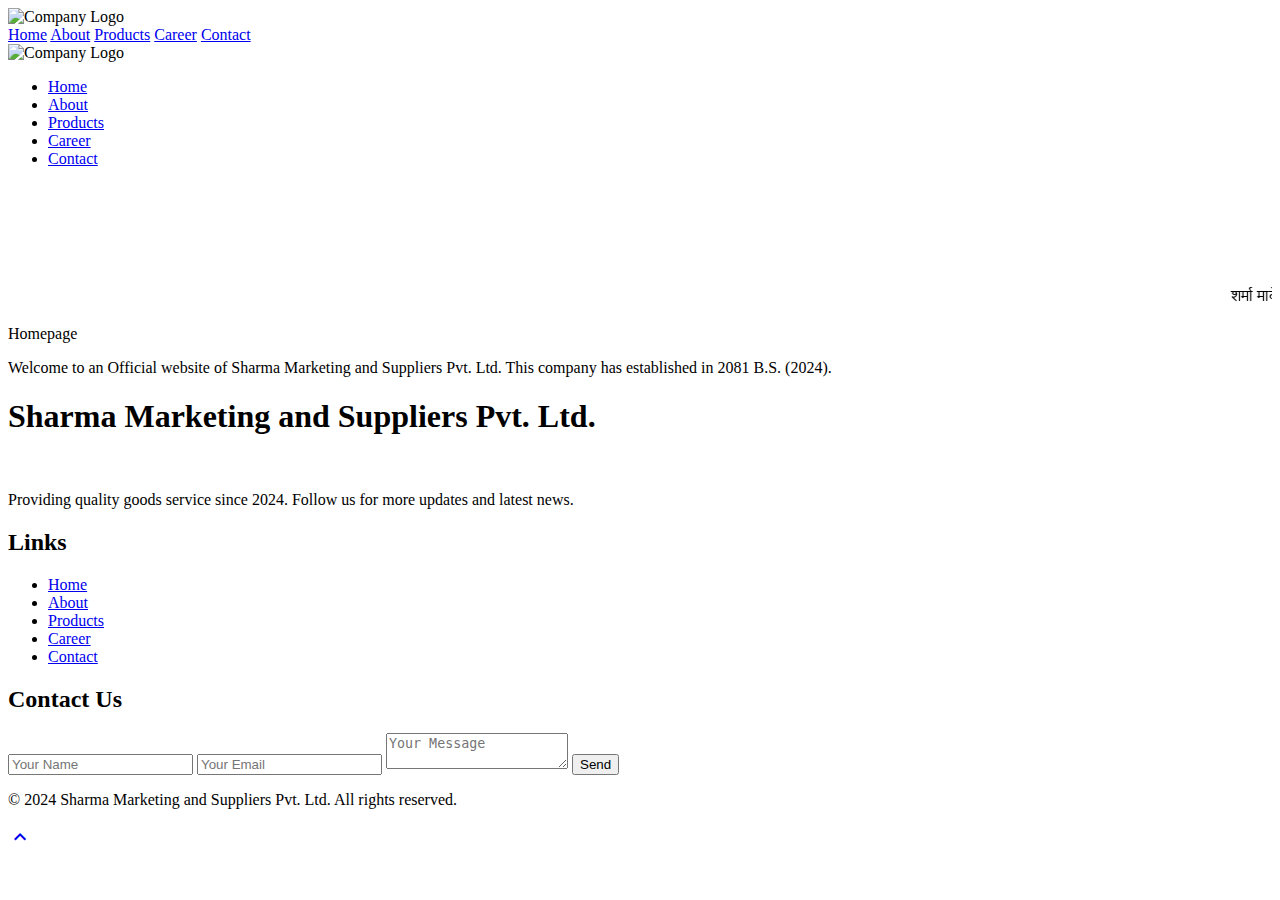
==== index.html @ 81b2548c "Add files via upload" ====
<!DOCTYPE html>
<html lang="en">

<head>
  <meta charset="UTF-8" />
  <meta name="viewport" content="width=device-width, initial-scale=1.0" />
  <title>Sharma Marketing and Suppliers Pvt. Ltd.</title>

  <link rel="shortcut icon" href="company_logo/sms.png" type="image/x-icon" />

  <link href="https://fonts.googleapis.com/icon?family=Material+Icons" rel="stylesheet">
  <script src="https://code.jquery.com/jquery-3.6.3.js"></script>
  <link rel="stylesheet" href="https://cdnjs.cloudflare.com/ajax/libs/font-awesome/4.7.0/css/font-awesome.min.css" />

  <script src="scripts/script.js"></script>
  <link rel="stylesheet" href="styles/style.css" />
</head>

<body onscroll="show()">
  <header>
    <div class="nav-bar">
      <div class="logo-nav">
        <img src="company_logo/logo_bg_transparent.png" alt="Company Logo" />
      </div>
      <a href="index.html" class="active">Home</a>
      <a href="ab.html">About</a>
      <a href="product.html">Products</a>
      <a href="career.html">Career</a>
      <a href="contact.html">Contact</a>
    </div>

    <div class="menu-bar">
      <div class="bar">
        <div class="bar1"></div>
        <div class="bar2"></div>
      </div>

      <div id="cross" style="display: none">
        <div class="bar3"></div>
        <div class="bar4"></div>
      </div>

      <div class="logo-header">
        <img src="company_logo/logo.jpg" alt="Company Logo" />
      </div>

      <div class="menu">

        <ul>
          <li>
            <a href="index.html" class="active">Home</a>
          </li>

          <li>
            <a href="ab.html">About</a>
          </li>

          <li>
            <a href="product.html">Products</a>
          </li>

          <li>
            <a href="career.html">Career</a>
          </li>

          <li>
            <a href="contact.html">Contact</a>
          </li>
        </ul>

        <div class="clock">
          <iframe scrolling="no" border="0" frameborder="0" marginwidth="0" marginheight="0" allowtransparency="true"
            src="https://www.ashesh.com.np/linknepali-time.php?time_only=no&font_color=333333&aj_time=yes&font_size=14&line_brake=1&api=232170o417"
            width="195" height="45"></iframe>
        </div>
      </div>
    </div>
  </header>

  <br><br><br>

  <div class="scrolling-text">
    <marquee behavior="scroll" direction="left" scrollamount="5">
      शर्मा मार्केटिङ्ग एण्ड सप्लायर्स प्रा. लि. • जितपुरसिमरा उपमहानगरपालिका - ०२, सिमरा, प्रगतिटोल, बारा • सम्पर्क नं.
      ९८४३८३९००७, ९८४५५६०६०५ &nbsp;•&nbsp;
      Sharma Marketing and Suppliers Pvt. Ltd. • JitpurSimara Sub-Metropolitan City - 02, Simara, Pragatitol, Bara •
      Contact no. 9843839007, 9845560605
    </marquee>
  </div>

  <div class="title">
    <p>Homepage</p>
  </div>

  <div class="intro">
    <p>Welcome to an Official website of Sharma Marketing and Suppliers Pvt. Ltd. This company has established in 2081
      B.S. (2024). </p>
  </div>

  <!-- Footer -->
  <footer class="footer">
    <div class="container">
      <div class="footer-content">
        <div class="footer-section about">
          <h1>Sharma Marketing and Suppliers Pvt. Ltd.</h1>
          <br />
          <p>
            Providing quality goods service since 2024. Follow us for more
            updates and latest news.
          </p>
        </div>
        <div class="footer-section links">
          <h2>Links</h2>
          <ul>
            <li><a href="index.html" class="active">Home</a></li>
            <li><a href="ab.html">About</a></li>
            <li><a href="product.html">Products</a></li>
            <li><a href="career.html">Career</a></li>
            <li><a href="contact.html">Contact</a></li>
          </ul>
        </div>
        <div class="footer-section contact-form">
          <h2>Contact Us</h2>
          <form>
            <input type="text" placeholder="Your Name" />
            <input type="email" placeholder="Your Email" />
            <textarea placeholder="Your Message"></textarea>
            <button type="submit">Send</button>
          </form>
        </div>
      </div>
    </div>
    <div class="footer-bottom">
      <p>
        &copy; 2024 Sharma Marketing and Suppliers Pvt. Ltd. All rights
        reserved.
      </p>
    </div>
  </footer>

  <a href="#top" id="scrolling" title>
    <i class="material-icons">&#xe316;</i>
  </a>

  <script>
    function show() {
      var x = document.getElementById("scrolling");
      if (
        document.body.scrollTop > 80 ||
        document.documentElement.scrollTop > 80
      ) {
        x.style.display = "initial";
      } else {
        x.style.display = "none";
      }
    }
  </script>

</body>

</html>
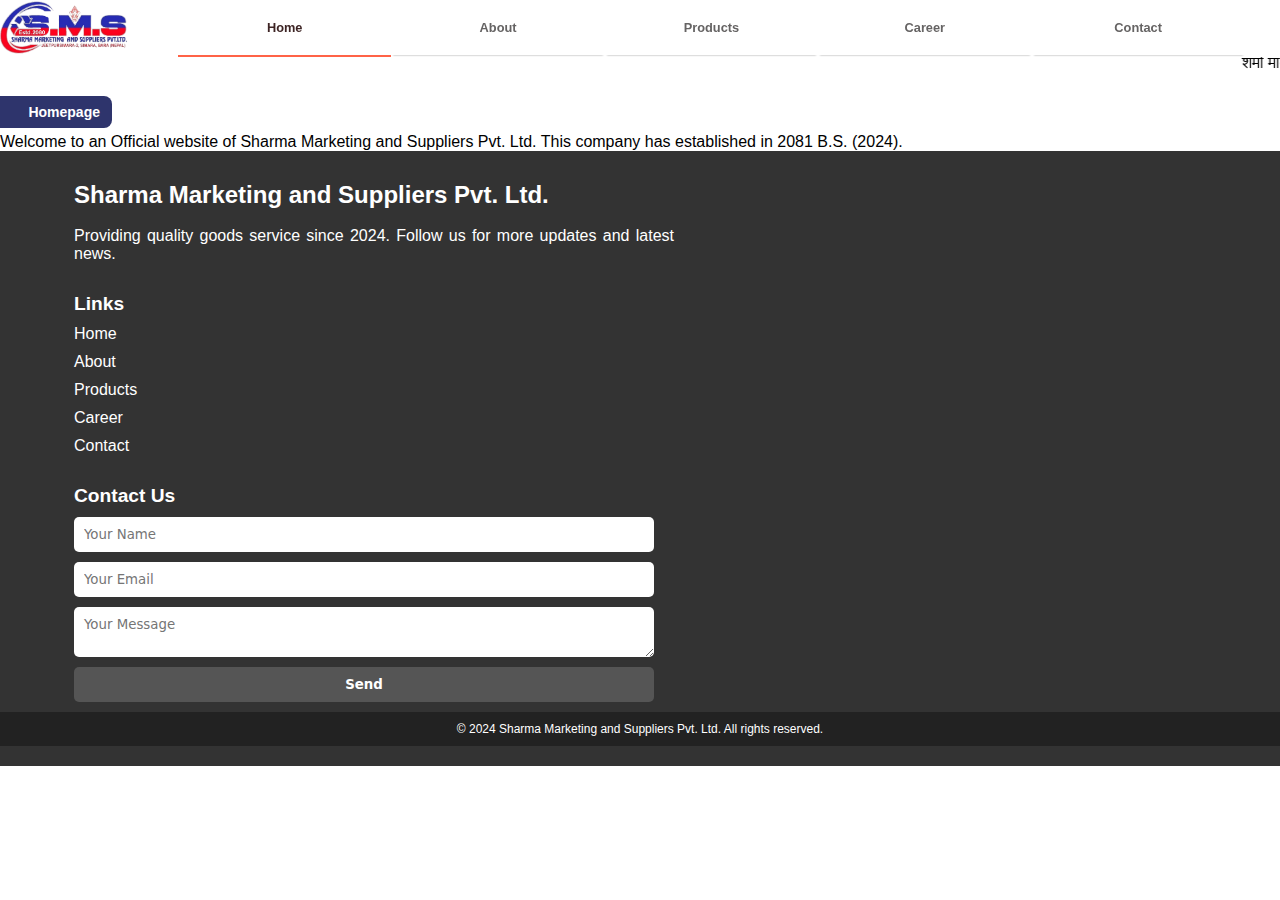
==== commit 823fb67e: "Update index.html" ====
--- a/index.html
+++ b/index.html
@@ -6,21 +6,21 @@
   <meta name="viewport" content="width=device-width, initial-scale=1.0" />
   <title>Sharma Marketing and Suppliers Pvt. Ltd.</title>
 
-  <link rel="shortcut icon" href="company_logo/sms.png" type="image/x-icon" />
+  <link rel="shortcut icon" href="sms.png" type="image/x-icon" />
 
   <link href="https://fonts.googleapis.com/icon?family=Material+Icons" rel="stylesheet">
   <script src="https://code.jquery.com/jquery-3.6.3.js"></script>
   <link rel="stylesheet" href="https://cdnjs.cloudflare.com/ajax/libs/font-awesome/4.7.0/css/font-awesome.min.css" />
 
-  <script src="scripts/script.js"></script>
-  <link rel="stylesheet" href="styles/style.css" />
+  <script src="script.js"></script>
+  <link rel="stylesheet" href="style.css" />
 </head>
 
 <body onscroll="show()">
   <header>
     <div class="nav-bar">
       <div class="logo-nav">
-        <img src="company_logo/logo_bg_transparent.png" alt="Company Logo" />
+        <img src="logo_bg_transparent.png" alt="Company Logo" />
       </div>
       <a href="index.html" class="active">Home</a>
       <a href="ab.html">About</a>
@@ -41,7 +41,7 @@
       </div>
 
       <div class="logo-header">
-        <img src="company_logo/logo.jpg" alt="Company Logo" />
+        <img src="logo.jpg" alt="Company Logo" />
       </div>
 
       <div class="menu">
@@ -158,4 +158,4 @@
 
 </body>
 
-</html>+</html>
--- a/style.css
+++ b/style.css
@@ -0,0 +1,428 @@
+* {
+  box-sizing: border-box;
+  padding: 0;
+  margin: 0;
+}
+
+html {
+  font-family: Geneva, Verdana, sans-serif;
+  scroll-behavior: smooth;
+}
+
+body {
+  -webkit-tap-highlight-color: none;
+  -webkit-tap-highlight-color: transparent;
+}
+
+::selection {
+  background: #b88080d7;
+  color: #ffffff;
+}
+
+
+/* Extra small devices (phones, 600px and down) */
+
+@media only screen and (max-width: 600px) {
+
+  div.menu-bar {
+    background-color: rgba(255, 255, 255);
+    backdrop-filter: blur(8px);
+    box-shadow: 0 2px 2px -2px rgba(0, 0, 0, 0.685);
+    user-select: none;
+    position: fixed;
+    top: 0;
+    width: 100%;
+    display: initial;
+    padding: 8px;
+    border-bottom-right-radius: 25px;
+    border-bottom-left-radius: 25px;
+    z-index: 99;
+  }
+
+  div.bar,
+  div#cross {
+    float: left;
+    width: auto;
+    margin-left: 2%;
+    margin-top: 2%;
+    cursor: pointer;
+    padding: 7px;
+  }
+
+  div.bar:hover,
+  div#cross:hover {
+    background-color: rgb(229, 228, 230);
+    padding: 7px;
+    border-radius: 10px;
+    width: auto;
+  }
+
+  div.bar:active,
+  div#cross:active {
+    background-color: rgb(235, 235, 235);
+    padding: 7px;
+    border-radius: 10px;
+    width: auto;
+  }
+
+  div.bar1,
+  div.bar2,
+  div.bar3,
+  div.bar4 {
+    padding: 1.6px;
+    margin: 3px;
+    width: 20px;
+    background-color: #837f7f;
+    border-radius: 50px;
+    transition: 0.4s;
+  }
+
+  div.bar3 {
+    transform: translate(0, 4px) rotate(-45deg);
+  }
+
+  div.bar4 {
+    transform: translate(0, -3px) rotate(45deg);
+  }
+
+  div.logo-header img {
+    display: block;
+    max-width: 20%;
+    margin: auto;
+    left: 0;
+    right: 0;
+    padding: 3px;
+    transition: background-color 0.3s;
+  }
+
+  div.nav-bar {
+    display: none;
+    position: static;
+  }
+
+  div.menu {
+    display: none;
+    /* height: 100vh; */
+    margin-left: 50px;
+    max-height: fit-content;
+    margin-top: 20px;
+  }
+
+  div.menu ul {
+    list-style-type: none;
+    max-width: fit-content;
+  }
+
+  div.menu ul li a {
+    display: block;
+    padding: 5px;
+    color: #5f5e5e;
+    padding: 12px 5px;
+    text-decoration: none;
+    font-size: 14px;
+    user-select: none;
+    cursor: pointer;
+    border-radius: 5px;
+  }
+
+  div.menu ul li {
+    margin-left: 5%;
+    max-width: 85%;
+    /* border-bottom: 1px solid #b8b7b7; */
+  }
+
+  div.menu ul li a:hover {
+    color: #3b3b3b;
+    /* background-color: rgb(199, 196, 196); */
+    text-decoration: underline #945353 2px;
+  }
+
+  .active {
+    color: #3b3b3b;
+    font-weight: bold;
+    text-decoration: underline #945353 2px;
+  }
+
+  div.menu div.clock {
+    padding: 8px 5px;
+    box-shadow: 0 2px 2px -2px rgba(0, 0, 0, 0.664);
+    max-width: fit-content;
+    margin: auto;
+  }
+
+  div.nav-bar a {
+    display: none;
+  }
+
+  div.scrolling-text {
+    margin: 10px;
+    overflow: hidden;
+    padding: 5px;
+    border: 2px solid rgb(142, 112, 250);
+    border-radius: 20px;
+    text-align: center;
+  }
+
+  div.scrolling-text marquee {
+    color: #222;
+    font-size: 14px;
+  }
+
+  div.title p {
+    background-color: rgba(1, 9, 77, 0.822);
+    color: white;
+    padding: 8px 12px;
+    text-align: right;
+    width: 8em;
+    border-top-right-radius: 8px;
+    border-bottom-right-radius: 8px;
+    font-weight: bold;
+    font-size: small;
+    position: absolute;
+    z-index: 98;
+  }
+
+  div.intro {
+    border: 2px solid cornflowerblue;
+    padding: 8px;
+    border-radius: 10px;
+    width: 100%;
+    max-width: 350px;
+    box-shadow: 0 2px 2px -2px rgba(0, 0, 0, 0.8);
+    margin: auto;
+    margin-top: 60px;
+  }
+
+  div.intro p {
+    text-align: start;
+    text-align: end;
+    text-align: left;
+    text-align: right;
+    text-align: center;
+    text-align: justify;
+    font-size: 14px;
+  }
+
+  .footer {
+    margin-top: 15px;
+  }
+
+}
+
+/* Extra large devices (large laptops and desktops, 1200px and up) */
+@media only screen and (min-width: 1200px) {
+  div.menu-bar {
+    display: none;
+  }
+
+  .nav-bar {
+    overflow: hidden;
+    position: fixed;
+    top: 0;
+    width: 100%;
+    display: initial;
+    user-select: none;
+    background-color: rgba(255, 255, 255);
+    z-index: 99;
+  }
+
+  .nav-bar .logo-nav img {
+    width: 10%;
+    float: left;
+    display: block;
+    margin-right: 50px;
+  }
+
+  .nav-bar a {    
+    text-decoration: none;
+    float: left;
+    text-align: center;
+    width: 16.67%;
+    font-size: 0.8em;
+    background-color: rgb(255, 255, 255);
+    color: #666464;
+    backdrop-filter: blur(20px);
+    box-shadow: 0 2px 2px -2px rgba(0, 0, 0, 0.4);
+    padding: 20px 8px;
+    display: initial;
+    font-weight: bold;
+    transition: width 5s;
+  }
+
+  .nav-bar a.active {
+    font-weight: bold;
+    border-bottom: 2px solid #ff6347;
+    color: #3d2424;
+    transition: width 5s;
+  }
+
+  .nav-bar a:hover {
+    border-bottom: 2px solid #ff6347;
+    color: #3d2424;
+    transition: width 5s;
+  }
+
+  div.title p {
+    background-color: rgba(1, 9, 77, 0.822);
+    color: white;
+    margin: 20px 0 5px 0px;
+    padding: 8px 12px;
+    text-align: right;
+    width: 8em;
+    border-top-right-radius: 8px;
+    border-bottom-right-radius: 8px;
+    font-weight: bold;
+    font-size: 14px;
+  }
+
+  .footer-section p {
+    width: 600px;
+    max-width: 100%;
+  }
+
+  .footer-content {
+    flex-direction: column;
+  }
+
+  .footer-section {
+    flex: 1 0 100%;
+    padding: 20px 0;
+  }
+
+  .footer-section.contact-form {
+    width: 600px;
+    max-width: 100%;
+  }
+}
+
+/* Footer Styles */
+.footer {
+  background: #333;
+  color: #fff;
+  padding: 20px 0;
+}
+
+.container {
+  width: 90%;
+  max-width: 1200px;
+  margin: 0 auto;
+}
+
+.footer-content {
+  display: flex;
+  flex-wrap: wrap;
+  justify-content: space-between;
+}
+
+.footer-section {
+  flex: 1;
+  padding: 10px;
+}
+
+.footer-section.about {
+  flex: 2;
+}
+
+.footer-section h1 {
+  font-size: 1.5em;    
+}
+
+.footer-section h2 {
+  margin-bottom: 10px;
+  font-size: 1.2em;
+}
+
+.footer-section p {
+  margin-bottom: 10px;
+  text-align: start;
+  text-align: end;
+  text-align: left;
+  text-align: right;
+  text-align: center;
+  text-align: justify;
+}
+
+.footer-section.links ul {
+  list-style: none;
+}
+
+.footer-section.links ul li {
+  margin-bottom: 10px;
+}
+
+.footer-section.links ul li a {
+  color: #fff;
+  text-decoration: none;
+}
+
+.footer-section.links ul li a:hover {
+  text-decoration: underline;
+}
+
+.footer-section.contact-form form {
+  display: flex;
+  flex-direction: column;
+}
+
+.footer-section.contact-form input,
+.footer-section.contact-form textarea {
+  margin-bottom: 10px;
+  padding: 10px;
+  border: none;
+  border-radius: 5px;
+  font-family: system-ui, -apple-system, BlinkMacSystemFont, 'Segoe UI', Roboto, Oxygen, Ubuntu, Cantarell, 'Open Sans', 'Helvetica Neue', sans-serif;
+}
+
+.footer-section.contact-form button {
+  background: #555;
+  color: #fff;
+  border: none;
+  padding: 10px;
+  border-radius: 5px;
+  cursor: pointer;
+  font-weight: bold;
+  font-family: system-ui, -apple-system, BlinkMacSystemFont, 'Segoe UI', Roboto, Oxygen, Ubuntu, Cantarell, 'Open Sans', 'Helvetica Neue', sans-serif;
+}
+
+.footer-section.contact-form button:hover {
+  background: #666;
+}
+
+.footer-bottom {
+  text-align: center;
+  padding: 10px;
+  background: #222;
+}
+
+.footer-bottom p {
+  font-size: 12px;
+}
+
+#scrolling {
+  font-size: medium;
+  background: rgba(255, 255, 255, 0.973);
+  box-shadow: 0 2px 5px -2px rgb(116, 79, 79);
+  border: 1px solid rgb(128, 155, 241);
+  color: rgba(0, 0, 0, 0.829);
+  width: auto;
+  font-weight: bold;
+  display: none;
+  /* Hidden by default */
+  position: fixed;
+  /* Fixed/sticky position */
+  bottom: 80px;
+  /* Place the button at the bottom of the page */
+  right: 20px;
+  /* Place the button 30px from the right */
+  z-index: 99;
+  border-radius: 5px;
+  text-align: center;
+  text-decoration: none;
+  padding: 5px;
+  user-select: none;
+  cursor: pointer;
+}
+
+#scrolling:active {
+  background: #bbbbbb;
+}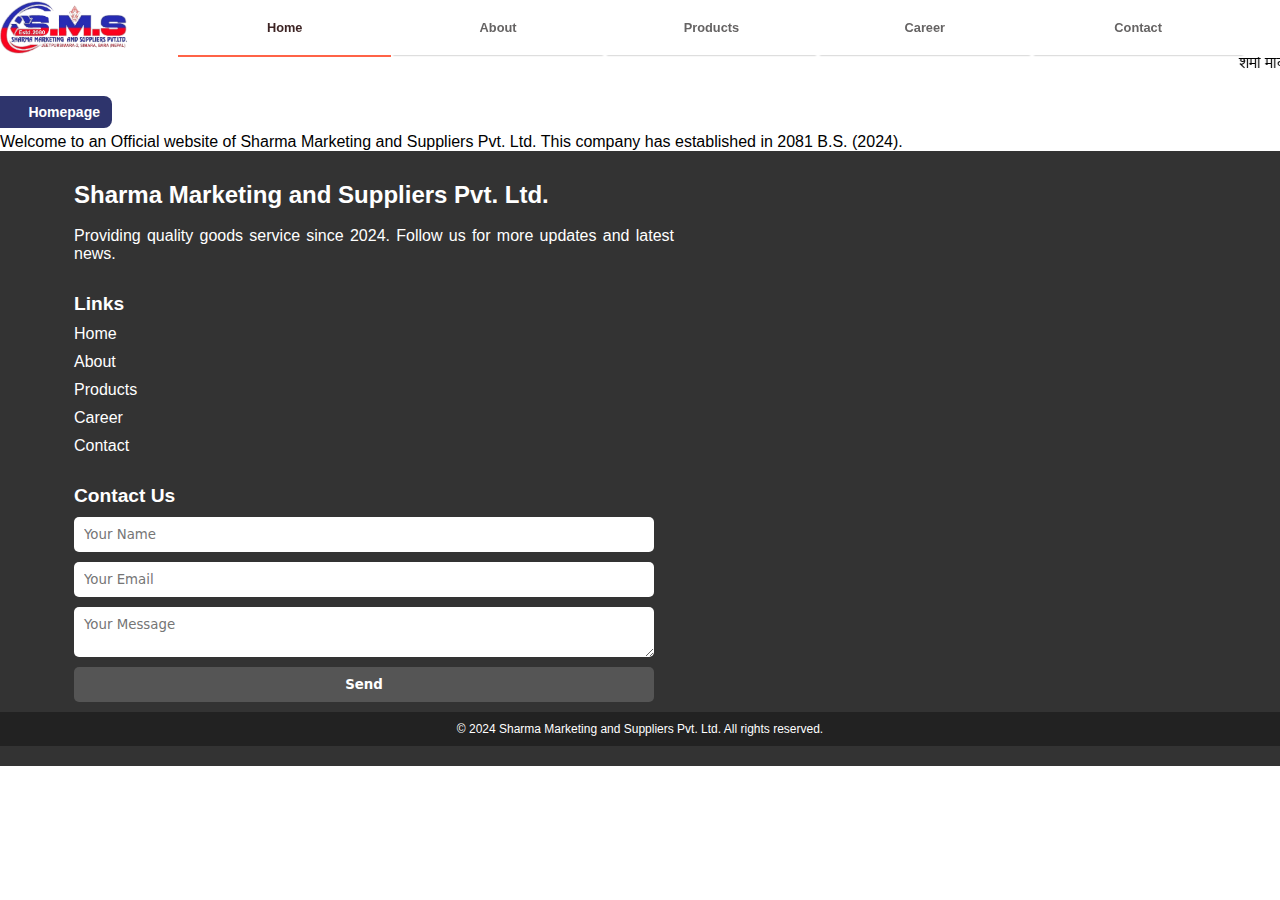
==== commit 0e442cb5: "Update index.html" ====
--- a/index.html
+++ b/index.html
@@ -81,9 +81,9 @@
 
   <div class="scrolling-text">
     <marquee behavior="scroll" direction="left" scrollamount="5">
-      शर्मा मार्केटिङ्ग एण्ड सप्लायर्स प्रा. लि. • जितपुरसिमरा उपमहानगरपालिका - ०२, सिमरा, प्रगतिटोल, बारा • सम्पर्क नं.
+      शर्मा मार्केटिङ्ग एण्ड सप्लायर्स प्रा. लि. • जितपुरसिमरा उपमहानगरपालिका - ०२, प्रगतिटोल, सिमरा, बारा • सम्पर्क नं.
       ९८४३८३९००७, ९८४५५६०६०५ &nbsp;•&nbsp;
-      Sharma Marketing and Suppliers Pvt. Ltd. • JitpurSimara Sub-Metropolitan City - 02, Simara, Pragatitol, Bara •
+      Sharma Marketing and Suppliers Pvt. Ltd. • JitpurSimara Sub-Metropolitan City - 02, Pragatitol, Simara, Bara •
       Contact no. 9843839007, 9845560605
     </marquee>
   </div>
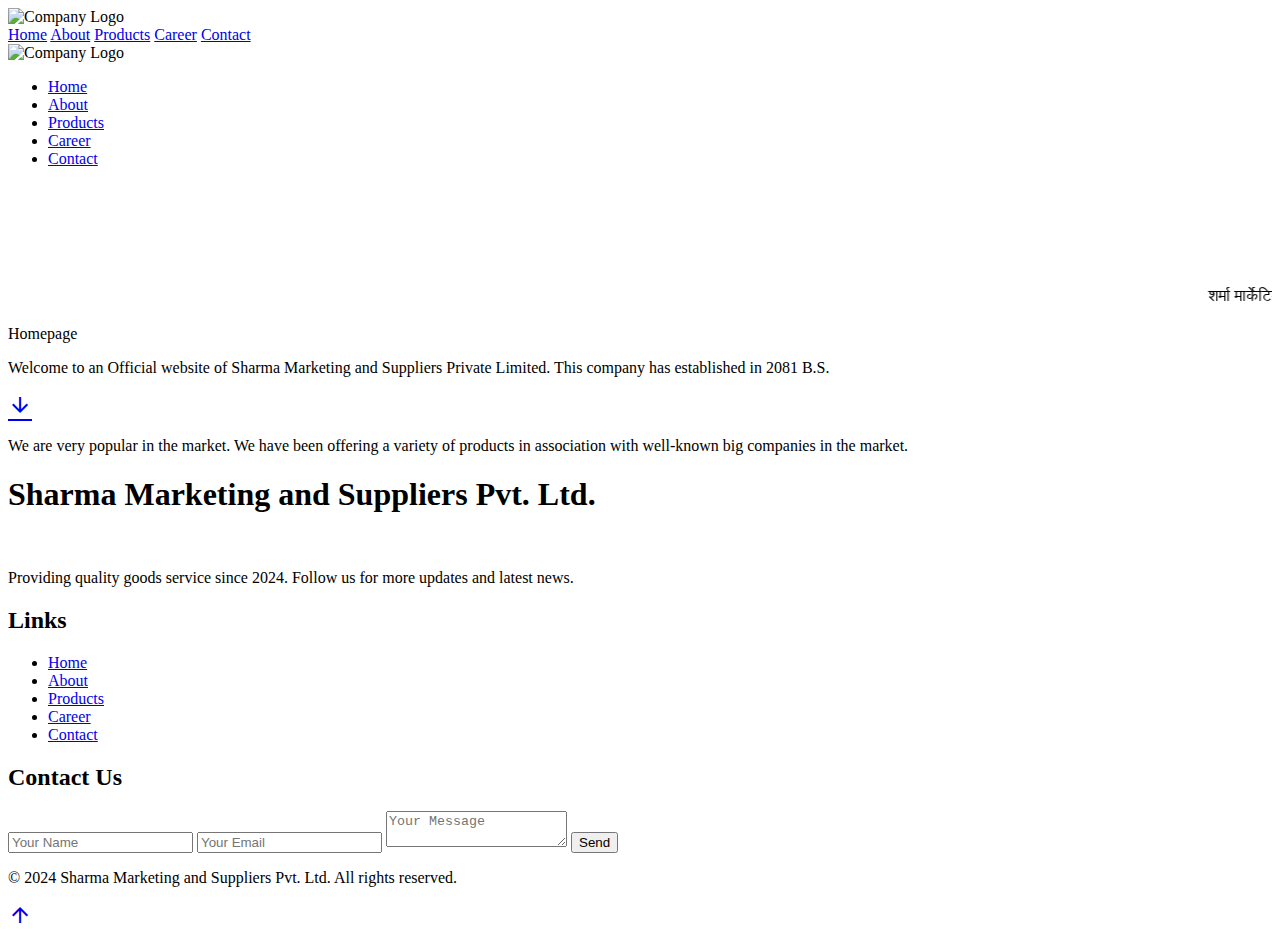
==== commit 15a88af9: "Add files via upload" ====
--- a/index.html
+++ b/index.html
@@ -6,21 +6,24 @@
   <meta name="viewport" content="width=device-width, initial-scale=1.0" />
   <title>Sharma Marketing and Suppliers Pvt. Ltd.</title>
 
-  <link rel="shortcut icon" href="sms.png" type="image/x-icon" />
+  <link rel="shortcut icon" href="company_logo/sms.png" type="image/x-icon" />
 
   <link href="https://fonts.googleapis.com/icon?family=Material+Icons" rel="stylesheet">
+  <link rel="stylesheet"
+    href="https://fonts.googleapis.com/css2?family=Material+Symbols+Outlined:opsz,wght,FILL,GRAD@20..48,100..700,0..1,-50..200" />
+
   <script src="https://code.jquery.com/jquery-3.6.3.js"></script>
   <link rel="stylesheet" href="https://cdnjs.cloudflare.com/ajax/libs/font-awesome/4.7.0/css/font-awesome.min.css" />
 
-  <script src="script.js"></script>
-  <link rel="stylesheet" href="style.css" />
+  <script src="scripts/script.js"></script>
+  <link rel="stylesheet" href="styles/style.css" />
 </head>
 
 <body onscroll="show()">
   <header>
     <div class="nav-bar">
       <div class="logo-nav">
-        <img src="logo_bg_transparent.png" alt="Company Logo" />
+        <img src="company_logo/logo_bg_transparent.png" alt="Company Logo" />
       </div>
       <a href="index.html" class="active">Home</a>
       <a href="ab.html">About</a>
@@ -41,7 +44,7 @@
       </div>
 
       <div class="logo-header">
-        <img src="logo.jpg" alt="Company Logo" />
+        <img src="company_logo/logo.jpg" alt="Company Logo" />
       </div>
 
       <div class="menu">
@@ -81,9 +84,9 @@
 
   <div class="scrolling-text">
     <marquee behavior="scroll" direction="left" scrollamount="5">
-      शर्मा मार्केटिङ्ग एण्ड सप्लायर्स प्रा. लि. • जितपुरसिमरा उपमहानगरपालिका - ०२, प्रगतिटोल, सिमरा, बारा • सम्पर्क नं.
+      शर्मा मार्केटिङ्ग एण्ड सप्लायर्स प्रा. लि. • जितपुरसिमरा उपमहानगरपालिका - ०२, सिमरा, प्रगतिटोल, बारा • सम्पर्क नं.
       ९८४३८३९००७, ९८४५५६०६०५ &nbsp;•&nbsp;
-      Sharma Marketing and Suppliers Pvt. Ltd. • JitpurSimara Sub-Metropolitan City - 02, Pragatitol, Simara, Bara •
+      Sharma Marketing and Suppliers Pvt. Ltd. • JitpurSimara Sub-Metropolitan City - 02, Simara, Pragatitol, Bara •
       Contact no. 9843839007, 9845560605
     </marquee>
   </div>
@@ -93,8 +96,20 @@
   </div>
 
   <div class="intro">
-    <p>Welcome to an Official website of Sharma Marketing and Suppliers Pvt. Ltd. This company has established in 2081
-      B.S. (2024). </p>
+    <p>Welcome to an Official website of Sharma Marketing and Suppliers Private Limited. This company has established in
+      2081
+      B.S. </p>
+  </div>
+
+  <span class="material-symbols-outlined" id="a1">
+    <a href="#box2" id="box2"> arrow_downward </a>
+  </span>
+
+  <div class="info">
+    <p>
+      We are very popular in the market. We have been offering a variety of products in association with well-known big
+      companies in the market.
+    </p>
   </div>
 
   <!-- Footer -->
@@ -139,7 +154,8 @@
   </footer>
 
   <a href="#top" id="scrolling" title>
-    <i class="material-icons">&#xe316;</i>
+    <!-- <i class="material-icons">&#xe316;</i> -->
+    <i class="material-icons" title="Go to top">arrow_upward</i>
   </a>
 
   <script>
@@ -158,4 +174,4 @@
 
 </body>
 
-</html>
+</html>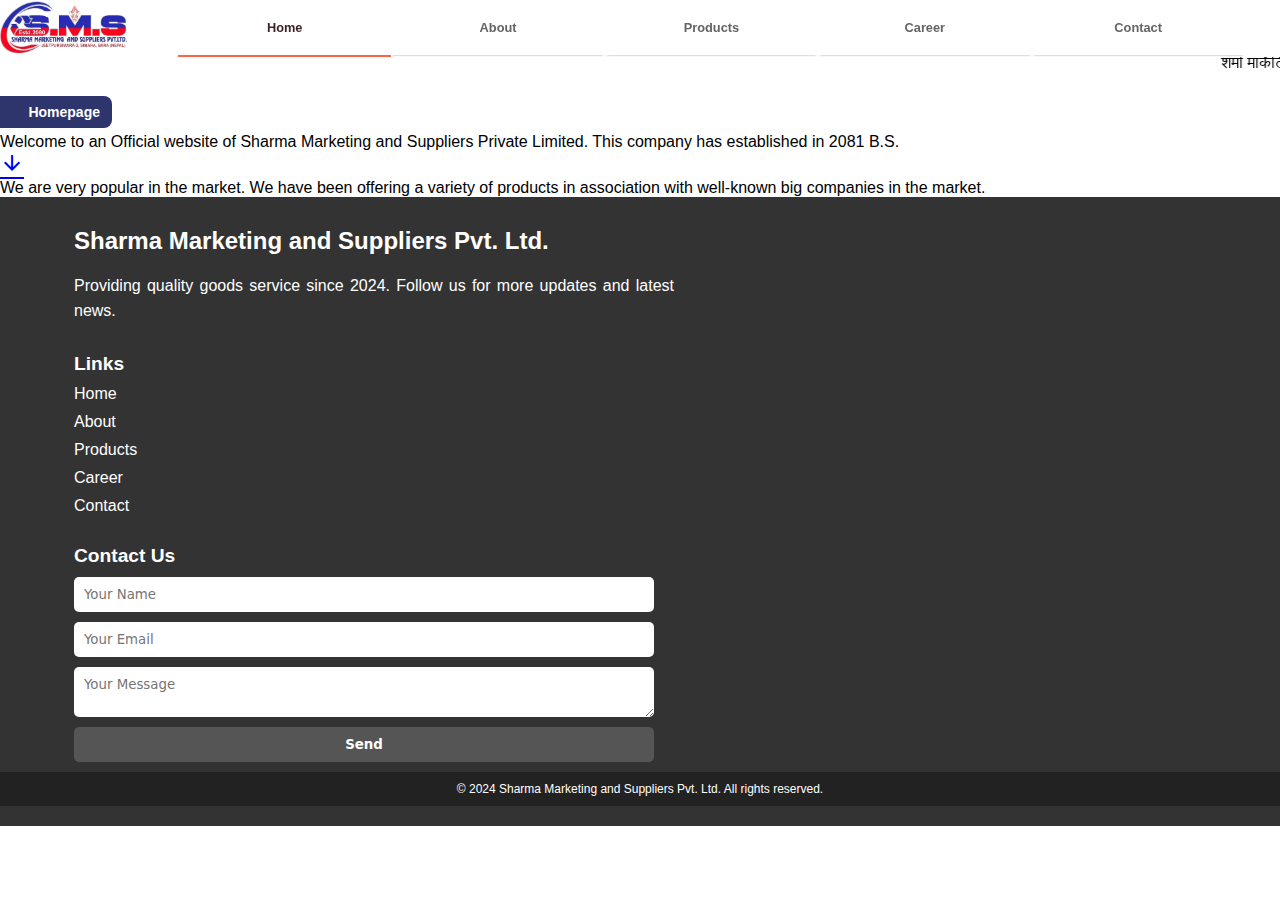
==== commit 2c645c85: "Update index.html" ====
--- a/index.html
+++ b/index.html
@@ -6,7 +6,7 @@
   <meta name="viewport" content="width=device-width, initial-scale=1.0" />
   <title>Sharma Marketing and Suppliers Pvt. Ltd.</title>
 
-  <link rel="shortcut icon" href="company_logo/sms.png" type="image/x-icon" />
+  <link rel="shortcut icon" href="sms.png" type="image/x-icon" />
 
   <link href="https://fonts.googleapis.com/icon?family=Material+Icons" rel="stylesheet">
   <link rel="stylesheet"
@@ -15,15 +15,15 @@
   <script src="https://code.jquery.com/jquery-3.6.3.js"></script>
   <link rel="stylesheet" href="https://cdnjs.cloudflare.com/ajax/libs/font-awesome/4.7.0/css/font-awesome.min.css" />
 
-  <script src="scripts/script.js"></script>
-  <link rel="stylesheet" href="styles/style.css" />
+  <script src="script.js"></script>
+  <link rel="stylesheet" href="style.css" />
 </head>
 
 <body onscroll="show()">
   <header>
     <div class="nav-bar">
       <div class="logo-nav">
-        <img src="company_logo/logo_bg_transparent.png" alt="Company Logo" />
+        <img src="logo_bg_transparent.png" alt="Company Logo" />
       </div>
       <a href="index.html" class="active">Home</a>
       <a href="ab.html">About</a>
@@ -44,7 +44,7 @@
       </div>
 
       <div class="logo-header">
-        <img src="company_logo/logo.jpg" alt="Company Logo" />
+        <img src="logo.jpg" alt="Company Logo" />
       </div>
 
       <div class="menu">
@@ -174,4 +174,4 @@
 
 </body>
 
-</html>+</html>
--- a/style.css
+++ b/style.css
@@ -0,0 +1,489 @@
+* {
+  box-sizing: border-box;
+  padding: 0;
+  margin: 0;
+}
+
+html {
+  font-family: Geneva, Verdana, sans-serif;
+  scroll-behavior: smooth;
+}
+
+body {
+  -webkit-tap-highlight-color: none;
+  -webkit-tap-highlight-color: transparent;
+}
+
+::selection {
+  background: #b88080d7;
+  color: #ffffff;
+}
+
+
+/* Extra small devices (phones, 600px and down) */
+
+@media only screen and (max-width: 600px) {
+
+  div.menu-bar {
+    background-color: rgba(255, 255, 255);
+    backdrop-filter: blur(8px);
+    box-shadow: 0 2px 2px -2px rgba(0, 0, 0, 0.685);
+    user-select: none;
+    position: fixed;
+    top: 0;
+    width: 100%;
+    display: initial;
+    padding: 8px;
+    border-bottom-right-radius: 25px;
+    border-bottom-left-radius: 25px;
+    z-index: 99;
+  }
+
+  div.bar,
+  div#cross {
+    float: left;
+    width: auto;
+    margin-left: 2%;
+    margin-top: 2%;
+    cursor: pointer;
+    padding: 7px;
+  }
+
+  div.bar:hover,
+  div#cross:hover {
+    background-color: rgb(229, 228, 230);
+    padding: 7px;
+    border-radius: 10px;
+    width: auto;
+  }
+
+  div.bar:active,
+  div#cross:active {
+    background-color: rgb(235, 235, 235);
+    padding: 7px;
+    border-radius: 10px;
+    width: auto;
+  }
+
+  div.bar1,
+  div.bar2,
+  div.bar3,
+  div.bar4 {
+    padding: 1.6px;
+    margin: 3px;
+    width: 20px;
+    background-color: #837f7f;
+    border-radius: 50px;
+    transition: 0.4s;
+  }
+
+  div.bar3 {
+    transform: translate(0, 4px) rotate(-45deg);
+  }
+
+  div.bar4 {
+    transform: translate(0, -3px) rotate(45deg);
+  }
+
+  div.logo-header img {
+    display: block;
+    max-width: 20%;
+    margin: auto;
+    left: 0;
+    right: 0;
+    padding: 3px;
+    transition: background-color 0.3s;
+  }
+
+  div.nav-bar {
+    display: none;
+    position: static;
+  }
+
+  div.menu {
+    display: none;
+    /* height: 100vh; */
+    margin-left: 50px;
+    max-height: fit-content;
+    margin-top: 20px;
+  }
+
+  div.menu ul {
+    list-style-type: none;
+    max-width: fit-content;
+  }
+
+  div.menu ul li a {
+    display: block;
+    padding: 5px;
+    color: #5f5e5e;
+    padding: 12px 5px;
+    text-decoration: none;
+    font-size: 14px;
+    user-select: none;
+    cursor: pointer;
+    border-radius: 5px;
+  }
+
+  div.menu ul li {
+    margin-left: 5%;
+    max-width: 85%;
+    /* border-bottom: 1px solid #b8b7b7; */
+  }
+
+  div.menu ul li a:hover {
+    color: #3b3b3b;
+    /* background-color: rgb(199, 196, 196); */
+    text-decoration: underline #945353 2px;
+  }
+
+  .active {
+    color: #3b3b3b;
+    font-weight: bold;
+    text-decoration: underline #945353 2px;
+  }
+
+  div.menu div.clock {
+    padding: 8px 5px;
+    box-shadow: 0 2px 2px -2px rgba(0, 0, 0, 0.664);
+    max-width: fit-content;
+    margin: auto;
+  }
+
+  div.nav-bar a {
+    display: none;
+  }
+
+  div.scrolling-text {
+    margin: 10px;
+    overflow: hidden;
+    padding: 5px;
+    border: 2px solid rgb(142, 112, 250);
+    border-radius: 20px;
+    text-align: center;
+  }
+
+  div.scrolling-text marquee {
+    color: #222;
+    font-size: 14px;
+  }
+
+  div.title p {
+    background-color: rgba(1, 9, 77, 0.822);
+    color: white;
+    padding: 8px 12px;
+    text-align: right;
+    width: 8em;
+    border-top-right-radius: 8px;
+    border-bottom-right-radius: 8px;
+    font-weight: bold;
+    font-size: small;
+    position: absolute;
+    z-index: 98;
+  }
+
+  div.intro {
+    border: 2px solid rgba(37, 109, 241, 0.699);
+    padding: 25px;
+    border-radius: 10px;
+    width: 100%;
+    max-width: 350px;
+    box-shadow: 0 2px 2px -2px rgba(0, 0, 0, 0.8);
+    margin: auto;
+    margin-top: 60px;
+    line-height: 22px;
+    background-color: rgb(233, 243, 253);
+    /* background: linear-gradient(270deg, rgba(112, 135, 197, 0.733), rgba(218, 177, 102, 0.623), rgba(134, 120, 197, 0.712)); */
+    color: rgb(206, 37, 7);
+  }
+
+  div.intro p {
+    text-align: start;
+    text-align: end;
+    text-align: left;
+    text-align: right;
+    text-align: center;
+    text-align: justify;
+    font-size: 18px;
+    /* background: linear-gradient(360deg, rgb(31, 41, 44), rgb(4, 32, 41), rgb(3, 23, 32));
+    background-clip: text;
+    -webkit-background-clip: text;
+    color: transparent; */
+    /* font-weight: bold; */
+    font-family: system-ui, -apple-system, BlinkMacSystemFont, 'Segoe UI', Roboto, Oxygen, Ubuntu, Cantarell, 'Open Sans', 'Helvetica Neue', sans-serif;
+  }
+
+  #a1 {
+    display: block;
+    text-align: center;
+    margin-top: 30px;
+    font-size: 30px;
+  }
+
+  #a1 a {
+    text-decoration: none;
+    color: rgb(67, 92, 24);
+    box-shadow: 0 2px 2px -2px rgba(0, 0, 0, 0.8);
+    /* border: solid 1px darkslateblue; */
+    border-radius: 100px;
+    padding: 5px;
+  }
+
+  #a1 a:active {
+    background-color: rgb(222, 240, 190);
+  }
+
+  div.info {
+    border: 2px solid rgb(61, 94, 155);
+    padding: 8px;
+    border-radius: 10px;
+    width: 100%;
+    max-width: 350px;
+    box-shadow: 0 2px 2px -2px rgba(0, 0, 0, 0.8);
+    background-color: rgb(214, 231, 253);
+    color: rgb(31, 36, 46);
+    margin: auto;
+    margin-top: 30px;
+    line-height: 22px;
+    padding: 25px;
+    position: relative;
+    font-family: system-ui, -apple-system, BlinkMacSystemFont, 'Segoe UI', Roboto, Oxygen, Ubuntu, Cantarell, 'Open Sans', 'Helvetica Neue', sans-serif;
+  }
+
+  div.info p {
+    text-align: start;
+    text-align: end;
+    text-align: left;
+    text-align: right;
+    text-align: center;
+    text-align: justify;
+    font-size: 18px;
+    /* font-weight: bold; */
+  }
+
+  .footer {
+    margin-top: 15px;
+  }
+
+}
+
+/* Extra large devices (large laptops and desktops, 1200px and up) */
+@media only screen and (min-width: 1200px) {
+  div.menu-bar {
+    display: none;
+  }
+
+  .nav-bar {
+    overflow: hidden;
+    position: fixed;
+    top: 0;
+    width: 100%;
+    display: initial;
+    user-select: none;
+    background-color: rgba(255, 255, 255);
+    z-index: 99;
+  }
+
+  .nav-bar .logo-nav img {
+    width: 10%;
+    float: left;
+    display: block;
+    margin-right: 50px;
+  }
+
+  .nav-bar a {
+    text-decoration: none;
+    float: left;
+    text-align: center;
+    width: 16.67%;
+    font-size: 0.8em;
+    background-color: rgb(255, 255, 255);
+    color: #666464;
+    backdrop-filter: blur(20px);
+    box-shadow: 0 2px 2px -2px rgba(0, 0, 0, 0.4);
+    padding: 20px 8px;
+    display: initial;
+    font-weight: bold;
+    transition: width 5s;
+  }
+
+  .nav-bar a.active {
+    font-weight: bold;
+    border-bottom: 2px solid #ff6347;
+    color: #3d2424;
+    transition: width 5s;
+  }
+
+  .nav-bar a:hover {
+    border-bottom: 2px solid #ff6347;
+    color: #3d2424;
+    transition: width 5s;
+  }
+
+  div.title p {
+    background-color: rgba(1, 9, 77, 0.822);
+    color: white;
+    margin: 20px 0 5px 0px;
+    padding: 8px 12px;
+    text-align: right;
+    width: 8em;
+    border-top-right-radius: 8px;
+    border-bottom-right-radius: 8px;
+    font-weight: bold;
+    font-size: 14px;
+  }
+
+  .footer-section p {
+    width: 600px;
+    max-width: 100%;
+  }
+
+  .footer-content {
+    flex-direction: column;
+  }
+
+  .footer-section {
+    flex: 1 0 100%;
+    padding: 20px 0;
+  }
+
+  .footer-section.contact-form {
+    width: 600px;
+    max-width: 100%;
+  }
+}
+
+/* Footer Styles */
+.footer {
+  background: #333;
+  color: #fff;
+  padding: 20px 0;
+}
+
+.container {
+  width: 90%;
+  max-width: 1200px;
+  margin: 0 auto;
+}
+
+.footer-content {
+  display: flex;
+  flex-wrap: wrap;
+  justify-content: space-between;
+}
+
+.footer-section {
+  flex: 1;
+  padding: 10px;
+}
+
+.footer-section.about {
+  flex: 2;
+}
+
+.footer-section h1 {
+  font-size: 1.5em;
+}
+
+.footer-section h2 {
+  margin-bottom: 10px;
+  font-size: 1.2em;
+}
+
+.footer-section p {
+  margin-bottom: 10px;
+  text-align: start;
+  text-align: end;
+  text-align: left;
+  text-align: right;
+  text-align: center;
+  text-align: justify;
+  line-height: 25px;
+}
+
+.footer-section.links ul {
+  list-style: none;
+}
+
+.footer-section.links ul li {
+  margin-bottom: 10px;
+}
+
+.footer-section.links ul li a {
+  color: #fff;
+  text-decoration: none;
+}
+
+.footer-section.links ul li a:hover {
+  text-decoration: underline;
+}
+
+.footer-section.contact-form form {
+  display: flex;
+  flex-direction: column;
+}
+
+.footer-section.contact-form input,
+.footer-section.contact-form textarea {
+  margin-bottom: 10px;
+  padding: 10px;
+  border: none;
+  border-radius: 5px;
+  font-family: system-ui, -apple-system, BlinkMacSystemFont, 'Segoe UI', Roboto, Oxygen, Ubuntu, Cantarell, 'Open Sans', 'Helvetica Neue', sans-serif;
+}
+
+.footer-section.contact-form button {
+  background: #555;
+  color: #fff;
+  border: none;
+  padding: 10px;
+  border-radius: 5px;
+  cursor: pointer;
+  font-weight: bold;
+  font-family: system-ui, -apple-system, BlinkMacSystemFont, 'Segoe UI', Roboto, Oxygen, Ubuntu, Cantarell, 'Open Sans', 'Helvetica Neue', sans-serif;
+}
+
+.footer-section.contact-form button:hover {
+  background: #666;
+}
+
+.footer-bottom {
+  text-align: center;
+  padding: 10px;
+  background: #222;
+}
+
+.footer-bottom p {
+  font-size: 12px;
+}
+
+#scrolling {
+  font-size: medium;
+  background: rgb(255, 255, 255);
+  box-shadow: 0 2px 5px -2px rgb(116, 79, 79);
+  border: 1px solid rgb(128, 155, 241);
+  color: rgba(0, 0, 0, 0.829);
+  width: auto;
+  font-weight: bold;
+  display: none;
+  /* Hidden by default */
+  position: fixed;
+  /* Fixed/sticky position */
+  bottom: 80px;
+  /* Place the button at the bottom of the page */
+  right: 20px;
+  /* Place the button 30px from the right */
+  z-index: 99;
+  border-radius: 5px;
+  text-align: center;
+  text-decoration: none;
+  padding: 5px;
+  user-select: none;
+  cursor: pointer;
+  opacity: 0.6;
+}
+
+#scrolling:focus {
+  background: #bbbbbb;
+  opacity: 1;
+}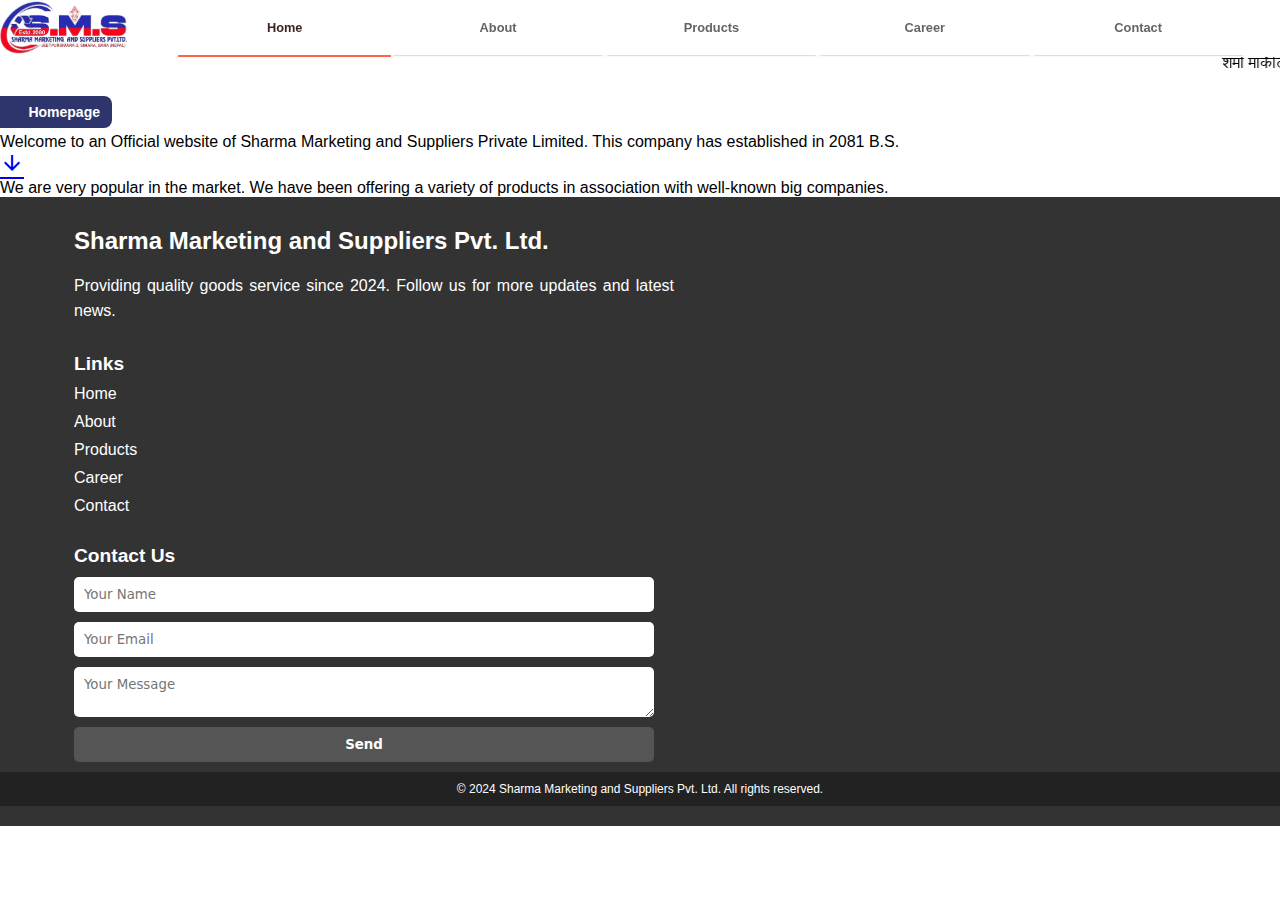
==== commit 7340470d: "Update index.html" ====
--- a/index.html
+++ b/index.html
@@ -108,7 +108,7 @@
   <div class="info">
     <p>
       We are very popular in the market. We have been offering a variety of products in association with well-known big
-      companies in the market.
+      companies.
     </p>
   </div>
 
--- a/style.css
+++ b/style.css
@@ -204,7 +204,7 @@
     text-align: right;
     text-align: center;
     text-align: justify;
-    font-size: 18px;
+    font-size: 16px;
     /* background: linear-gradient(360deg, rgb(31, 41, 44), rgb(4, 32, 41), rgb(3, 23, 32));
     background-clip: text;
     -webkit-background-clip: text;
@@ -257,7 +257,7 @@
     text-align: right;
     text-align: center;
     text-align: justify;
-    font-size: 18px;
+    font-size: 16px;
     /* font-weight: bold; */
   }
 
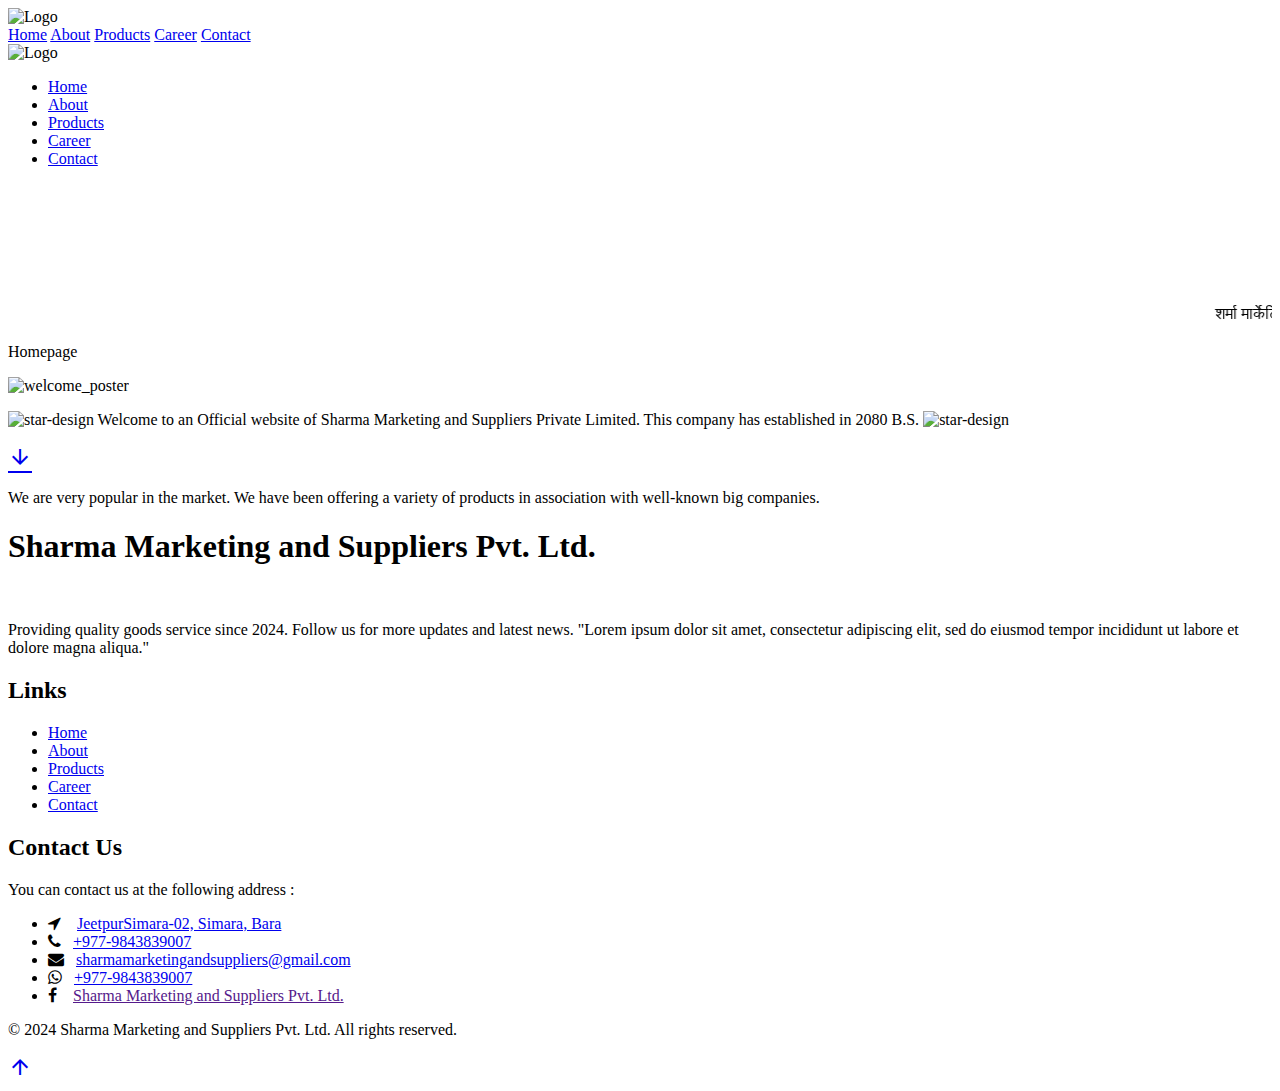
==== commit db73cc5c: "Add files via upload" ====
--- a/index.html
+++ b/index.html
@@ -6,7 +6,7 @@
   <meta name="viewport" content="width=device-width, initial-scale=1.0" />
   <title>Sharma Marketing and Suppliers Pvt. Ltd.</title>
 
-  <link rel="shortcut icon" href="sms.png" type="image/x-icon" />
+  <link rel="shortcut icon" href="company_logo/shortcut.png" type="image/x-icon" />
 
   <link href="https://fonts.googleapis.com/icon?family=Material+Icons" rel="stylesheet">
   <link rel="stylesheet"
@@ -15,16 +15,17 @@
   <script src="https://code.jquery.com/jquery-3.6.3.js"></script>
   <link rel="stylesheet" href="https://cdnjs.cloudflare.com/ajax/libs/font-awesome/4.7.0/css/font-awesome.min.css" />
 
-  <script src="script.js"></script>
-  <link rel="stylesheet" href="style.css" />
+  <script src="scripts/script.js"></script>
+  <link rel="stylesheet" href="styles/style.css" />
 </head>
 
 <body onscroll="show()">
   <header>
     <div class="nav-bar">
       <div class="logo-nav">
-        <img src="logo_bg_transparent.png" alt="Company Logo" />
-      </div>
+        <img src="company_logo/logo_bg_transparent.png" alt="Logo" title="Logo">
+      </div>
+      
       <a href="index.html" class="active">Home</a>
       <a href="ab.html">About</a>
       <a href="product.html">Products</a>
@@ -44,7 +45,7 @@
       </div>
 
       <div class="logo-header">
-        <img src="logo.jpg" alt="Company Logo" />
+        <img src="company_logo/logo.jpg" alt="Logo" title="Logo" />
       </div>
 
       <div class="menu">
@@ -80,7 +81,7 @@
     </div>
   </header>
 
-  <br><br><br>
+  <br><br><br><br>
 
   <div class="scrolling-text">
     <marquee behavior="scroll" direction="left" scrollamount="5">
@@ -95,10 +96,17 @@
     <p>Homepage</p>
   </div>
 
+  <div class="poster">
+    <img src="images/welcome_poster_3.png" alt="welcome_poster">
+  </div>
+
   <div class="intro">
-    <p>Welcome to an Official website of Sharma Marketing and Suppliers Private Limited. This company has established in
-      2081
-      B.S. </p>
+    <p>
+      <img src="images/star.png" alt="star-design" class="img1">
+      Welcome to an Official website of Sharma Marketing and Suppliers Private Limited. This company has established in
+      2080 B.S.
+      <img src="images/star.png" alt="star-design" class="img2">
+    </p>
   </div>
 
   <span class="material-symbols-outlined" id="a1">
@@ -121,7 +129,8 @@
           <br />
           <p>
             Providing quality goods service since 2024. Follow us for more
-            updates and latest news.
+            updates and latest news. "Lorem ipsum dolor sit amet, consectetur adipiscing elit, sed do eiusmod tempor
+            incididunt ut labore et dolore magna aliqua."
           </p>
         </div>
         <div class="footer-section links">
@@ -134,14 +143,33 @@
             <li><a href="contact.html">Contact</a></li>
           </ul>
         </div>
-        <div class="footer-section contact-form">
+        <div class="footer-section contact">
           <h2>Contact Us</h2>
-          <form>
-            <input type="text" placeholder="Your Name" />
-            <input type="email" placeholder="Your Email" />
-            <textarea placeholder="Your Message"></textarea>
-            <button type="submit">Send</button>
-          </form>
+          <p>You can contact us at the following address :</p>
+          <ul>
+            <li>
+              <i class="fa fa-location-arrow"></i>&nbsp;&nbsp;&nbsp;
+              <a target="_blank" href="https://goo.gl/maps/HPAGFaNSNi1ZNMRT6">
+                JeetpurSimara-02, Simara, Bara</a>
+            </li>
+            <li>
+              <i class="fa fa-phone"></i> &nbsp;
+              <a href="tel:+977-9843839007"> +977-9843839007</a>
+            </li>
+            <li>
+              <i class="fa fa-envelope"></i>&nbsp;&nbsp;
+              <a href="mailto:sharmamarketingandsuppliers@gmail.com">sharmamarketingandsuppliers@gmail.com</a>
+            </li>
+            <li>
+              <i class="fa fa-whatsapp"></i>&nbsp;&nbsp;
+              <a target="_blank"
+                href="https://wa.me/9779843839007?text=I'm%20interested%20in%20your%20product%20.">+977-9843839007</a>
+            </li>
+            <li>
+              <i class="fa fa-facebook-f"></i>&nbsp;&nbsp;&nbsp;
+              <a target="_blank" href="">Sharma Marketing and Suppliers Pvt. Ltd.</a>
+            </li>
+          </ul>
         </div>
       </div>
     </div>
@@ -174,4 +202,4 @@
 
 </body>
 
-</html>
+</html>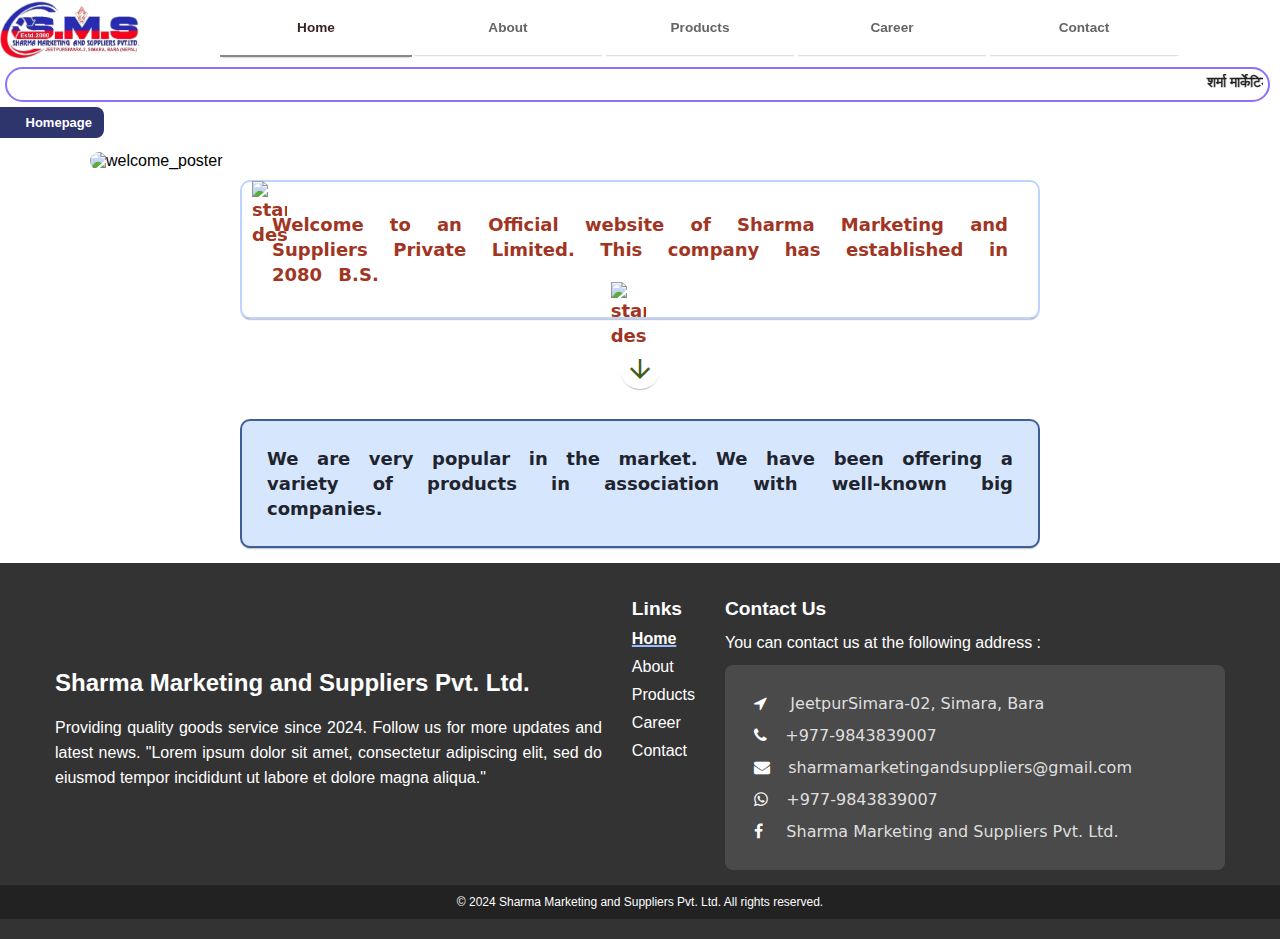
==== commit bec95743: "Update index.html" ====
--- a/index.html
+++ b/index.html
@@ -6,7 +6,7 @@
   <meta name="viewport" content="width=device-width, initial-scale=1.0" />
   <title>Sharma Marketing and Suppliers Pvt. Ltd.</title>
 
-  <link rel="shortcut icon" href="company_logo/shortcut.png" type="image/x-icon" />
+  <link rel="shortcut icon" href="shortcut.png" type="image/x-icon" />
 
   <link href="https://fonts.googleapis.com/icon?family=Material+Icons" rel="stylesheet">
   <link rel="stylesheet"
@@ -15,15 +15,15 @@
   <script src="https://code.jquery.com/jquery-3.6.3.js"></script>
   <link rel="stylesheet" href="https://cdnjs.cloudflare.com/ajax/libs/font-awesome/4.7.0/css/font-awesome.min.css" />
 
-  <script src="scripts/script.js"></script>
-  <link rel="stylesheet" href="styles/style.css" />
+  <script src="script.js"></script>
+  <link rel="stylesheet" href="style.css" />
 </head>
 
 <body onscroll="show()">
   <header>
     <div class="nav-bar">
       <div class="logo-nav">
-        <img src="company_logo/logo_bg_transparent.png" alt="Logo" title="Logo">
+        <img src="logo_bg_transparent.png" alt="Logo" title="Logo">
       </div>
       
       <a href="index.html" class="active">Home</a>
@@ -45,7 +45,7 @@
       </div>
 
       <div class="logo-header">
-        <img src="company_logo/logo.jpg" alt="Logo" title="Logo" />
+        <img src="logo.jpg" alt="Logo" title="Logo" />
       </div>
 
       <div class="menu">
@@ -97,15 +97,15 @@
   </div>
 
   <div class="poster">
-    <img src="images/welcome_poster_3.png" alt="welcome_poster">
+    <img src="welcome_poster_3.png" alt="welcome_poster">
   </div>
 
   <div class="intro">
     <p>
-      <img src="images/star.png" alt="star-design" class="img1">
+      <img src="star.png" alt="star-design" class="img1">
       Welcome to an Official website of Sharma Marketing and Suppliers Private Limited. This company has established in
       2080 B.S.
-      <img src="images/star.png" alt="star-design" class="img2">
+      <img src="star.png" alt="star-design" class="img2">
     </p>
   </div>
 
@@ -202,4 +202,4 @@
 
 </body>
 
-</html>+</html>
--- a/style.css
+++ b/style.css
@@ -0,0 +1,1330 @@
+* {
+  box-sizing: border-box;
+  padding: 0;
+  margin: 0;
+}
+
+html {
+  font-family: Geneva, Verdana, sans-serif;
+  scroll-behavior: smooth;
+}
+
+body {
+  -webkit-tap-highlight-color: none;
+  -webkit-tap-highlight-color: transparent;
+}
+
+::selection {
+  background: #b88080d7;
+  color: #ffffff;
+}
+
+
+/* Extra small devices (phones, 600px and down) */
+
+@media only screen and (max-width: 600px) {
+
+  div.menu-bar {
+    background-color: rgba(255, 255, 255);
+    backdrop-filter: blur(8px);
+    box-shadow: 0 2px 2px -2px rgba(0, 0, 0, 0.685);
+    user-select: none;
+    position: fixed;
+    top: 0;
+    width: 100%;
+    display: initial;
+    padding: 8px;
+    border-bottom-right-radius: 25px;
+    border-bottom-left-radius: 25px;
+    z-index: 99;
+  }
+
+  div.bar,
+  div#cross {
+    float: left;
+    width: auto;
+    margin-left: 2%;
+    margin-top: 2%;
+    cursor: pointer;
+    padding: 7px;
+  }
+
+  div.bar:hover,
+  div#cross:hover {
+    background-color: rgb(229, 228, 230);
+    padding: 7px;
+    border-radius: 10px;
+    width: auto;
+  }
+
+  div.bar:active,
+  div#cross:active {
+    background-color: rgb(235, 235, 235);
+    padding: 7px;
+    border-radius: 10px;
+    width: auto;
+  }
+
+  div.bar1,
+  div.bar2,
+  div.bar3,
+  div.bar4 {
+    padding: 1.6px;
+    margin: 3px;
+    width: 20px;
+    background-color: #837f7f;
+    border-radius: 50px;
+    transition: 0.4s;
+  }
+
+  div.bar3 {
+    transform: translate(0, 4px) rotate(-45deg);
+  }
+
+  div.bar4 {
+    transform: translate(0, -3px) rotate(45deg);
+  }
+
+  div.logo-header img {
+    display: block;
+    max-width: 20%;
+    margin: auto;
+    left: 0;
+    right: 0;
+    padding: 3px;
+    transition: background-color 0.3s;
+  }
+
+  div.nav-bar {
+    display: none;
+    position: static;
+  }
+
+  div.menu {
+    display: none;
+    /* height: 100vh; */
+    margin-left: 50px;
+    max-height: fit-content;
+    margin-top: 20px;
+  }
+
+  div.menu ul {
+    list-style-type: none;
+    max-width: fit-content;
+  }
+
+  div.menu ul li a {
+    display: block;
+    padding: 5px;
+    color: #5f5e5e;
+    padding: 12px 5px;
+    text-decoration: none;
+    font-size: 14px;
+    user-select: none;
+    cursor: pointer;
+    border-radius: 5px;
+  }
+
+  div.menu ul li {
+    margin-left: 5%;
+    max-width: 85%;
+    /* border-bottom: 1px solid #b8b7b7; */
+  }
+
+  div.menu ul li a:hover {
+    color: #3b3b3b;
+    /* background-color: rgb(199, 196, 196); */
+    text-decoration: underline #945353 2px;
+  }
+
+  .active {
+    color: #3b3b3b;
+    font-weight: bold;
+    text-decoration: underline #945353 2px;
+  }
+
+  div.menu div.clock {
+    padding: 8px 5px;
+    box-shadow: 0 2px 2px -2px rgba(0, 0, 0, 0.664);
+    max-width: fit-content;
+    margin: auto;
+  }
+
+  div.nav-bar a {
+    display: none;
+  }
+
+  div.scrolling-text {
+    margin-bottom: 10px;
+    overflow: hidden;
+    padding: 5px;
+    border: 2px solid rgb(142, 112, 250);
+    border-radius: 20px;
+    text-align: center;
+  }
+
+  div.scrolling-text marquee {
+    color: #222;
+    font-size: 14px;
+    font-weight: bold;
+  }
+
+  div.title p {
+    background-color: rgba(1, 9, 77, 0.822);
+    color: white;
+    padding: 8px 12px;
+    text-align: right;
+    width: 8em;
+    border-top-right-radius: 8px;
+    border-bottom-right-radius: 8px;
+    font-weight: bold;
+    font-size: small;
+    position: absolute;
+    z-index: 98;
+  }
+
+  div.poster img {
+    max-width: fit-content;
+    width: 100%;
+    margin-top: 40px;
+    object-fit: cover;
+    border-radius: 10px;
+  }
+
+  div.intro {
+    border: 2px solid rgba(178, 205, 255, 0.863);
+    padding: 25px;
+    border-radius: 10px;
+    width: 100%;
+    max-width: 350px;
+    box-shadow: 0 2px 2px -2px rgba(0, 0, 0, 0.8);
+    margin: auto;
+    margin-top: 10px;
+    background-color: rgb(255, 255, 255);
+    color: rgb(161, 53, 36);
+  }
+
+  div.intro p {
+    text-align: start;
+    text-align: end;
+    text-align: left;
+    text-align: right;
+    text-align: center;
+    text-align: justify;
+    font-size: 16px;
+    line-height: 25px;
+    word-spacing: 10px;
+    font-weight: bold;
+    font-family: system-ui, -apple-system, BlinkMacSystemFont, 'Segoe UI', Roboto, Oxygen, Ubuntu, Cantarell, 'Open Sans', 'Helvetica Neue', sans-serif;
+  }
+
+  div.intro p .img1 {
+    position: absolute;
+    margin-top: -25px;
+    width: 35px;
+    margin-left: -25px;
+  }
+
+  div.intro p .img2 {
+    position: absolute;
+    margin-top: 15px;
+    width: 35px;
+    margin-left: 255px;
+  }
+
+  #a1 {
+    display: block;
+    text-align: center;
+    margin-top: 30px;
+    font-size: 30px;
+  }
+
+  #a1 a {
+    text-decoration: none;
+    color: rgb(67, 92, 24);
+    box-shadow: 0 2px 2px -2px rgba(0, 0, 0, 0.8);
+    /* border: solid 1px darkslateblue; */
+    border-radius: 100px;
+    display: inline-block;
+    width: 40px;
+    height: 40px;
+    text-align: center;
+    line-height: 40px;
+    transition: background-color 0.3s ease;
+    /* Smooth transition */
+
+  }
+
+  #a1 a:active {
+    background-color: rgb(222, 240, 190);
+  }
+
+  div.info {
+    border: 2px solid rgb(61, 94, 155);
+    padding: 8px;
+    border-radius: 10px;
+    width: 100%;
+    max-width: 350px;
+    box-shadow: 0 2px 2px -2px rgba(0, 0, 0, 0.8);
+    background-color: rgb(214, 231, 253);
+    color: rgb(31, 36, 46);
+    margin: auto;
+    margin-top: 30px;
+    padding: 25px;
+    position: relative;
+    font-family: system-ui, -apple-system, BlinkMacSystemFont, 'Segoe UI', Roboto, Oxygen, Ubuntu, Cantarell, 'Open Sans', 'Helvetica Neue', sans-serif;
+  }
+
+  div.info p {
+    text-align: start;
+    text-align: end;
+    text-align: left;
+    text-align: right;
+    text-align: center;
+    text-align: justify;
+    font-size: 16px;
+    line-height: 25px;
+    word-spacing: 10px;
+    /* font-weight: bold; */
+  }
+
+  .footer {
+    margin-top: 15px;
+  }
+
+  .footer-section.contact {
+    display: block;
+    margin: auto;
+    width: 450px;
+  }
+
+  .footer-section.contact ul {
+    width: fit-content;
+    padding: 20px;
+    width: 430px;
+  }
+
+  .footer-section.contact ul li {
+    list-style-type: none;
+    margin: 5px;
+    padding: 4px;
+  }
+
+}
+
+/* Small devices (portrait tablets and large phones, 600px and up) */
+
+@media only screen and (min-width: 600px) {
+  div.menu-bar {
+    display: none;
+  }
+
+  .nav-bar {
+    overflow: hidden;
+    position: fixed;
+    top: 0;
+    width: 100%;
+    display: initial;
+    user-select: none;
+    background-color: rgba(255, 255, 255);
+    z-index: 99;
+  }
+
+  .nav-bar .logo-nav img {
+    width: 120px;
+    float: left;
+    display: block;
+    margin-right: 20px;
+  }
+
+  .nav-bar a {
+    text-decoration: none;
+    float: left;
+    text-align: center;
+    width: 15%;
+    font-size: 0.8em;
+    background-color: rgb(255, 255, 255);
+    color: #666464;
+    backdrop-filter: blur(20px);
+    box-shadow: 0 2px 2px -2px rgba(0, 0, 0, 0.4);
+    padding: 18px 8px;
+    display: initial;
+    font-weight: bold;
+    transition: width 5s;
+  }
+
+  .nav-bar a.active {
+    font-weight: bold;
+    border-bottom: 2px solid #8a8786;
+    color: #3d2424;
+    transition: width 5s;
+  }
+
+  .nav-bar a:hover {
+    border-bottom: 2px solid #8a8786;
+    color: #3d2424;
+    transition: width 5s;
+  }
+
+  div.scrolling-text {
+    margin-bottom: 10px;
+    overflow: hidden;
+    padding: 5px;
+    border: 2px solid rgb(142, 112, 250);
+    border-radius: 20px;
+    text-align: center;
+  }
+
+  div.scrolling-text marquee {
+    color: #222;
+    font-size: 14px;
+    font-weight: bold;
+  }
+
+  div.title p {
+    background-color: rgba(1, 9, 77, 0.822);
+    color: white;
+    padding: 8px 12px;
+    text-align: right;
+    width: 8em;
+    border-top-right-radius: 8px;
+    border-bottom-right-radius: 8px;
+    font-weight: bold;
+    font-size: small;
+    position: absolute;
+    z-index: 98;
+  }
+
+  div.poster img {
+    display: flex;
+    width: 100%;
+    max-width: 600px;
+    margin: auto;
+    margin-top: 50px;
+    object-fit: cover;
+    border-radius: 10px;
+  }
+
+  div.intro {
+    border: 2px solid rgba(178, 205, 255, 0.863);
+    padding: 30px;
+    border-radius: 10px;
+    width: 100%;
+    max-width: 400px;
+    box-shadow: 0 2px 2px -2px rgba(0, 0, 0, 0.8);
+    margin: auto;
+    margin-top: 10px;
+    /* margin-left: 10px; */
+    background-color: rgb(255, 255, 255);
+    /* background: linear-gradient(270deg, rgba(112, 135, 197, 0.733), rgba(218, 177, 102, 0.623), rgba(134, 120, 197, 0.712)); */
+    color: rgb(161, 53, 36);
+  }
+
+  div.intro p {
+    text-align: start;
+    text-align: end;
+    text-align: left;
+    text-align: right;
+    text-align: center;
+    text-align: justify;
+    font-size: 16px;
+    line-height: 25px;
+    word-spacing: 10px;
+    /* background: linear-gradient(360deg, rgb(31, 41, 44), rgb(4, 32, 41), rgb(3, 23, 32));
+    background-clip: text;
+    -webkit-background-clip: text;
+    color: transparent; */
+    font-weight: bold;
+    font-family: system-ui, -apple-system, BlinkMacSystemFont, 'Segoe UI', Roboto, Oxygen, Ubuntu, Cantarell, 'Open Sans', 'Helvetica Neue', sans-serif;
+  }
+
+  div.intro p .img1 {
+    position: absolute;
+    margin-top: -30px;
+    width: 35px;
+    margin-left: -25px;
+  }
+
+  div.intro p .img2 {
+    position: absolute;
+    margin-top: 15px;
+    width: 35px;
+    margin-left: 120px;
+  }
+
+  #a1 {
+    display: block;
+    text-align: center;
+    margin-top: 30px;
+    font-size: 30px;
+  }
+
+  #a1 a {
+    text-decoration: none;
+    color: rgb(67, 92, 24);
+    box-shadow: 0 2px 2px -2px rgba(0, 0, 0, 0.8);
+    /* border: solid 1px darkslateblue; */
+    border-radius: 100px;
+    display: inline-block;
+    width: 40px;
+    height: 40px;
+    text-align: center;
+    line-height: 40px;
+    transition: background-color 0.3s ease;
+    /* Smooth transition */
+
+  }
+
+  #a1 a:active {
+    background-color: rgb(222, 240, 190);
+  }
+
+  div.info {
+    border: 2px solid rgb(61, 94, 155);
+    padding: 25px;
+    border-radius: 10px;
+    width: 100%;
+    max-width: 400px;
+    box-shadow: 0 2px 2px -2px rgba(0, 0, 0, 0.8);
+    background-color: rgb(214, 231, 253);
+    color: rgb(31, 36, 46);
+    margin: auto;
+    margin-top: 30px;
+    padding: 25px;
+    position: relative;
+    font-family: system-ui, -apple-system, BlinkMacSystemFont, 'Segoe UI', Roboto, Oxygen, Ubuntu, Cantarell, 'Open Sans', 'Helvetica Neue', sans-serif;
+  }
+
+  div.info p {
+    text-align: start;
+    text-align: end;
+    text-align: left;
+    text-align: right;
+    text-align: center;
+    text-align: justify;
+    font-size: 16px;
+    line-height: 25px;
+    word-spacing: 10px;
+    /* font-weight: bold; */
+  }
+
+  .footer {
+    margin-top: 15px;
+  }
+
+  .footer-section.contact {
+    display: block;
+    margin: auto;
+  }
+
+  .footer-section.contact ul {
+    width: 500px;
+    padding: 20px;
+  }
+
+  .footer-section.contact ul li {
+    list-style-type: none;
+    margin: 6px;
+    padding: 3px;
+  }
+
+}
+
+/* Medium devices (landscape tablets, 768px and up) */
+
+@media only screen and (min-width: 768px) {
+  div.menu-bar {
+    display: none;
+  }
+
+  .nav-bar {
+    overflow: hidden;
+    position: fixed;
+    top: 0;
+    width: 100%;
+    display: initial;
+    user-select: none;
+    background-color: rgba(255, 255, 255);
+    z-index: 99;
+  }
+
+  .nav-bar .logo-nav img {
+    width: 120px;
+    float: left;
+    display: block;
+    margin-right: 20px;
+  }
+
+  .nav-bar a {
+    text-decoration: none;
+    float: left;
+    text-align: center;
+    width: 15%;
+    font-size: 0.8em;
+    background-color: rgb(255, 255, 255);
+    color: #666464;
+    backdrop-filter: blur(20px);
+    box-shadow: 0 2px 2px -2px rgba(0, 0, 0, 0.4);
+    padding: 18px 10px;
+    display: initial;
+    font-weight: bold;
+    transition: width 5s;
+  }
+
+  .nav-bar a.active {
+    font-weight: bold;
+    border-bottom: 2px solid #8a8786;
+    color: #3d2424;
+    transition: width 5s;
+  }
+
+  .nav-bar a:hover {
+    border-bottom: 2px solid #8a8786;
+    color: #3d2424;
+    transition: width 5s;
+  }
+
+  div.scrolling-text {
+    margin: 10px;
+    overflow: hidden;
+    padding: 5px;
+    border: 2px solid rgb(142, 112, 250);
+    border-radius: 20px;
+    text-align: center;
+  }
+
+  div.scrolling-text marquee {
+    color: #222;
+    font-size: 14px;
+    font-weight: bold;
+  }
+
+  div.title p {
+    background-color: rgba(1, 9, 77, 0.822);
+    color: white;
+    padding: 8px 12px;
+    text-align: right;
+    width: 8em;
+    border-top-right-radius: 8px;
+    border-bottom-right-radius: 8px;
+    font-weight: bold;
+    font-size: small;
+    position: absolute;
+    z-index: 98;
+  }
+
+  div.poster img {
+    display: flex;
+    width: 100%;
+    max-width: 800px;
+    margin: auto;
+    margin-top: 55px;
+    object-fit: cover;
+    border-radius: 10px;
+  }
+
+  div.intro {
+    border: 2px solid rgba(178, 205, 255, 0.863);
+    padding: 30px;
+    border-radius: 10px;
+    width: 100%;
+    max-width: 400px;
+    box-shadow: 0 2px 2px -2px rgba(0, 0, 0, 0.8);
+    margin: auto;
+    margin-top: 10px;
+    /* margin-left: 10px; */
+    background-color: rgb(255, 255, 255);
+    /* background: linear-gradient(270deg, rgba(112, 135, 197, 0.733), rgba(218, 177, 102, 0.623), rgba(134, 120, 197, 0.712)); */
+    color: rgb(161, 53, 36);
+  }
+
+  div.intro p {
+    text-align: start;
+    text-align: end;
+    text-align: left;
+    text-align: right;
+    text-align: center;
+    text-align: justify;
+    font-size: 16px;
+    line-height: 25px;
+    word-spacing: 10px;
+    font-weight: bold;
+    font-family: system-ui, -apple-system, BlinkMacSystemFont, 'Segoe UI', Roboto, Oxygen, Ubuntu, Cantarell, 'Open Sans', 'Helvetica Neue', sans-serif;
+  }
+
+  div.intro p .img1 {
+    position: absolute;
+    margin-top: -30px;
+    width: 35px;
+    margin-left: -25px;
+  }
+
+  div.intro p .img2 {
+    position: absolute;
+    margin-top: 15px;
+    width: 35px;
+    margin-left: 120px;
+  }
+
+  #a1 {
+    display: block;
+    text-align: center;
+    margin-top: 30px;
+    font-size: 30px;
+  }
+
+  #a1 a {
+    text-decoration: none;
+    color: rgb(67, 92, 24);
+    box-shadow: 0 2px 2px -2px rgba(0, 0, 0, 0.8);
+    /* border: solid 1px darkslateblue; */
+    border-radius: 100px;
+    display: inline-block;
+    width: 40px;
+    height: 40px;
+    text-align: center;
+    line-height: 40px;
+    transition: background-color 0.3s ease;
+    /* Smooth transition */
+
+  }
+
+  #a1 a:active {
+    background-color: rgb(222, 240, 190);
+  }
+
+  div.info {
+    border: 2px solid rgb(61, 94, 155);
+    padding: 25px;
+    border-radius: 10px;
+    width: 100%;
+    max-width: 400px;
+    box-shadow: 0 2px 2px -2px rgba(0, 0, 0, 0.8);
+    background-color: rgb(214, 231, 253);
+    color: rgb(31, 36, 46);
+    margin: auto;
+    margin-top: 30px;
+    padding: 25px;
+    position: relative;
+    font-family: system-ui, -apple-system, BlinkMacSystemFont, 'Segoe UI', Roboto, Oxygen, Ubuntu, Cantarell, 'Open Sans', 'Helvetica Neue', sans-serif;
+  }
+
+  div.info p {
+    text-align: start;
+    text-align: end;
+    text-align: left;
+    text-align: right;
+    text-align: center;
+    text-align: justify;
+    font-size: 16px;
+    line-height: 25px;
+    word-spacing: 10px;
+    /* font-weight: bold; */
+  }
+
+  .footer {
+    margin-top: 15px;
+  }
+
+  .footer-section.about {
+    max-width: 80%;
+    display: inline-block;
+    margin: auto;
+  }
+
+  .footer-section.contact {
+    display: block;
+    margin: auto;
+  }
+
+  .footer-section.contact ul {
+    /* width: fit-content; */
+    padding: 20px;
+  }
+
+  .footer-section.contact ul li {
+    list-style-type: none;
+    margin: 5px;
+    padding: 4px;
+  }
+
+}
+
+/* Large devices (laptops/desktops, 992px and up) */
+
+@media only screen and (min-width: 992px) {
+  div.menu-bar {
+    display: none;
+  }
+
+  .nav-bar {
+    overflow: hidden;
+    position: fixed;
+    top: 0;
+    width: 100%;
+    display: initial;
+    user-select: none;
+    background-color: rgba(255, 255, 255);
+    z-index: 99;
+  }
+
+  .nav-bar .logo-nav img {
+    width: 140px;
+    float: left;
+    display: block;
+    margin-right: 20px;
+  }
+
+  .nav-bar a {
+    text-decoration: none;
+    float: left;
+    text-align: center;
+    width: 15%;
+    font-size: 0.85em;
+    background-color: rgb(255, 255, 255);
+    color: #666464;
+    backdrop-filter: blur(20px);
+    box-shadow: 0 2px 2px -2px rgba(0, 0, 0, 0.4);
+    padding: 22px 8px;
+    display: initial;
+    font-weight: bold;
+    transition: width 5s;
+  }
+
+  .nav-bar a.active {
+    font-weight: bold;
+    border-bottom: 2px solid #8a8786;
+    color: #3d2424;
+    transition: width 5s;
+  }
+
+  .nav-bar a:hover {
+    border-bottom: 2px solid #8a8786;
+    color: #3d2424;
+    transition: width 5s;
+  }
+
+  div.scrolling-text {
+    margin: 30px 10px 10px 10px;
+    overflow: hidden;
+    padding: 5px;
+    border: 2px solid rgb(142, 112, 250);
+    border-radius: 20px;
+    text-align: center;
+  }
+
+  div.scrolling-text marquee {
+    color: #222;
+    font-size: 14px;
+    font-weight: bold;
+  }
+
+  div.title p {
+    background-color: rgba(1, 9, 77, 0.822);
+    color: white;
+    padding: 8px 12px;
+    text-align: right;
+    width: 8em;
+    border-top-right-radius: 8px;
+    border-bottom-right-radius: 8px;
+    font-weight: bold;
+    font-size: small;
+    position: absolute;
+    z-index: 98;
+  }
+
+  div.poster img {
+    display: flex;
+    width: 100%;
+    max-width: 600px;
+    margin: auto;
+    margin-top: 50px;
+    object-fit: cover;
+    border-radius: 10px;
+  }
+
+  div.intro {
+    border: 2px solid rgba(178, 205, 255, 0.863);
+    padding: 30px;
+    border-radius: 10px;
+    width: 100%;
+    max-width: 400px;
+    box-shadow: 0 2px 2px -2px rgba(0, 0, 0, 0.8);
+    margin: auto;
+    margin-top: 10px;
+    /* margin-left: 10px; */
+    background-color: rgb(255, 255, 255);
+    /* background: linear-gradient(270deg, rgba(112, 135, 197, 0.733), rgba(218, 177, 102, 0.623), rgba(134, 120, 197, 0.712)); */
+    color: rgb(161, 53, 36);
+  }
+
+  div.intro p {
+    text-align: start;
+    text-align: end;
+    text-align: left;
+    text-align: right;
+    text-align: center;
+    text-align: justify;
+    font-size: 16px;
+    line-height: 25px;
+    word-spacing: 10px;
+    /* background: linear-gradient(360deg, rgb(31, 41, 44), rgb(4, 32, 41), rgb(3, 23, 32));
+    background-clip: text;
+    -webkit-background-clip: text;
+    color: transparent; */
+    font-weight: bold;
+    font-family: system-ui, -apple-system, BlinkMacSystemFont, 'Segoe UI', Roboto, Oxygen, Ubuntu, Cantarell, 'Open Sans', 'Helvetica Neue', sans-serif;
+  }
+
+  div.intro p .img1 {
+    position: absolute;
+    margin-top: -30px;
+    width: 35px;
+    margin-left: -25px;
+  }
+
+  div.intro p .img2 {
+    position: absolute;
+    margin-top: 15px;
+    width: 35px;
+    margin-left: 120px;
+  }
+
+  #a1 {
+    display: block;
+    text-align: center;
+    margin-top: 30px;
+    font-size: 30px;
+  }
+
+  #a1 a {
+    text-decoration: none;
+    color: rgb(67, 92, 24);
+    box-shadow: 0 2px 2px -2px rgba(0, 0, 0, 0.8);
+    /* border: solid 1px darkslateblue; */
+    border-radius: 100px;
+    display: inline-block;
+    width: 40px;
+    height: 40px;
+    text-align: center;
+    line-height: 40px;
+    transition: background-color 0.3s ease;
+    /* Smooth transition */
+  }
+
+  #a1 a:active {
+    background-color: rgb(222, 240, 190);
+  }
+
+  div.info {
+    border: 2px solid rgb(61, 94, 155);
+    padding: 25px;
+    border-radius: 10px;
+    width: 100%;
+    max-width: 400px;
+    box-shadow: 0 2px 2px -2px rgba(0, 0, 0, 0.8);
+    background-color: rgb(214, 231, 253);
+    color: rgb(31, 36, 46);
+    margin: auto;
+    margin-top: 30px;
+    padding: 25px;
+    position: relative;
+    font-family: system-ui, -apple-system, BlinkMacSystemFont, 'Segoe UI', Roboto, Oxygen, Ubuntu, Cantarell, 'Open Sans', 'Helvetica Neue', sans-serif;
+  }
+
+  div.info p {
+    text-align: start;
+    text-align: end;
+    text-align: left;
+    text-align: right;
+    text-align: center;
+    text-align: justify;
+    font-size: 16px;
+    line-height: 25px;
+    word-spacing: 10px;
+    /* font-weight: bold; */
+  }
+
+  .footer {
+    margin-top: 15px;
+  }
+
+  .footer-section.about {
+    max-width: 80%;
+    margin: auto;
+  }
+
+  .footer-section.contact {
+    display: block;
+    margin: auto;
+  }
+
+  .footer-section.contact ul {
+    /* width: fit-content; */
+    padding: 20px;
+  }
+
+  .footer-section.contact ul li {
+    list-style-type: none;
+    margin: 5px;
+    padding: 4px;
+  }
+}
+
+/* Extra large devices (large laptops and desktops, 1200px and up) */
+@media only screen and (min-width: 1200px) {
+  div.menu-bar {
+    display: none;
+  }
+
+  .nav-bar {
+    overflow: hidden;
+    position: fixed;
+    top: 0;
+    width: 100%;
+    display: initial;
+    user-select: none;
+    background-color: rgba(255, 255, 255);
+    z-index: 99;
+  }
+
+  .nav-bar .logo-nav img {
+    width: 140px;
+    float: left;
+    display: block;
+    margin-right: 80px;
+  }
+
+  .nav-bar a {
+    text-decoration: none;
+    float: left;
+    text-align: center;
+    width: 15%;
+    font-size: 0.85em;
+    background-color: rgb(255, 255, 255);
+    color: #666464;
+    backdrop-filter: blur(20px);
+    box-shadow: 0 2px 2px -2px rgba(0, 0, 0, 0.4);
+    padding: 20px 8px;
+    display: initial;
+    font-weight: bold;
+    transition: width 5s;
+  }
+
+  .nav-bar a.active {
+    font-weight: bold;
+    border-bottom: 2px solid #8a8786;
+    color: #3d2424;
+    transition: width 5s;
+  }
+
+  .nav-bar a:hover {
+    border-bottom: 2px solid #8a8786;
+    color: #3d2424;
+    transition: width 5s;
+  }
+
+  div.scrolling-text {
+    margin: -5px 10px 5px 5px;
+    overflow: hidden;
+    padding: 5px;
+    border: 2px solid rgb(142, 112, 250);
+    border-radius: 20px;
+    text-align: center;
+  }
+
+  div.scrolling-text marquee {
+    color: #222;
+    font-size: 14px;
+    font-weight: bold;
+  }
+
+  div.title p {
+    background-color: rgba(1, 9, 77, 0.822);
+    color: white;
+    padding: 8px 12px;
+    text-align: right;
+    width: 8em;
+    border-top-right-radius: 8px;
+    border-bottom-right-radius: 8px;
+    font-weight: bold;
+    font-size: small;
+    position: absolute;
+    z-index: 98;
+  }
+
+  div.poster img {
+    display: flex;
+    width: 100%;
+    max-width: 1100px;
+    margin: auto;
+    margin-top: 50px;
+    object-fit: cover;
+    border-radius: 10px;
+  }
+
+  div.intro {
+    border: 2px solid rgba(178, 205, 255, 0.863);
+    padding: 30px;
+    border-radius: 10px;
+    width: 100%;
+    max-width: 800px;
+    box-shadow: 0 2px 2px -2px rgba(0, 0, 0, 0.8);
+    margin: auto;
+    margin-top: 10px;
+    background-color: rgb(255, 255, 255);
+    color: rgb(161, 53, 36);
+  }
+
+  div.intro p {
+    text-align: start;
+    text-align: end;
+    text-align: left;
+    text-align: right;
+    text-align: center;
+    text-align: justify;
+    font-size: 18px;
+    line-height: 25px;
+    word-spacing: 10px;
+    font-weight: bold;
+    font-family: system-ui, -apple-system, BlinkMacSystemFont, 'Segoe UI', Roboto, Oxygen, Ubuntu, Cantarell, 'Open Sans', 'Helvetica Neue', sans-serif;
+  }
+
+  div.intro p .img1 {
+    position: absolute;
+    margin-top: -31px;
+    width: 35px;
+    margin-left: -20px;
+  }
+
+  div.intro p .img2 {
+    position: absolute;
+    margin-top: 20px;
+    width: 35px;
+    margin-left: 232px;
+  }
+
+  #a1 {
+    display: block;
+    text-align: center;
+    margin-top: 30px;
+    font-size: 30px;
+  }
+
+  #a1 a {
+    text-decoration: none;
+    color: rgb(67, 92, 24);
+    box-shadow: 0 2px 2px -2px rgba(0, 0, 0, 0.8);
+    /* border: solid 1px darkslateblue; */
+    border-radius: 100px;
+    display: inline-block;
+    width: 40px;
+    height: 40px;
+    text-align: center;
+    line-height: 40px;
+    transition: background-color 0.3s ease;
+    /* Smooth transition */
+  }
+
+  #a1 a:active {
+    background-color: rgb(222, 240, 190);
+  }
+
+  div.info {
+    border: 2px solid rgb(61, 94, 155);
+    padding: 25px;
+    border-radius: 10px;
+    width: 100%;
+    max-width: 800px;
+    box-shadow: 0 2px 2px -2px rgba(0, 0, 0, 0.8);
+    background-color: rgb(214, 231, 253);
+    color: rgb(31, 36, 46);
+    margin: auto;
+    margin-top: 30px;
+    padding: 25px;
+    position: relative;
+    font-weight: bold;
+    font-family: system-ui, -apple-system, BlinkMacSystemFont, 'Segoe UI', Roboto, Oxygen, Ubuntu, Cantarell, 'Open Sans', 'Helvetica Neue', sans-serif;
+  }
+
+  div.info p {
+    text-align: start;
+    text-align: end;
+    text-align: left;
+    text-align: right;
+    text-align: center;
+    text-align: justify;
+    font-size: 18px;
+    line-height: 25px;
+    word-spacing: 10px;
+    /* font-weight: bold; */
+  }
+
+  .footer {
+    margin-top: 15px;
+  }
+
+  .footer-section.about {
+    max-width: 80%;
+    margin: auto;
+  }
+
+  .footer-section.contact {
+    display: block;
+    margin: auto;
+  }
+
+  .footer-section.contact ul {
+    /* width: fit-content; */
+    padding: 20px;
+  }
+
+  .footer-section.contact ul li {
+    list-style-type: none;
+    margin: 5px;
+    padding: 4px;
+  }
+}
+
+/* Footer Styles */
+.footer {
+  background: #333;
+  color: #fff;
+  padding: 20px 0;
+}
+
+.container {
+  width: 95%;
+  max-width: 1200px;
+  margin: 0 auto;
+}
+
+.footer-content {
+  display: flex;
+  flex-wrap: wrap;
+  /* justify-content: space-between; */
+} 
+
+.footer-section {
+  /* flex: 1; */
+  padding: 15px;
+}
+
+.footer-section.about {
+  flex: 2;
+}
+
+.footer-section h1 {
+  font-size: 1.5em;
+}
+
+.footer-section h2 {
+  margin-bottom: 10px;
+  font-size: 1.2em;
+}
+
+.footer-section p {
+  margin-bottom: 10px;
+  text-align: start;
+  text-align: end;
+  text-align: left;
+  text-align: right;
+  text-align: center;
+  text-align: justify;
+  line-height: 25px;
+}
+
+.footer-section.links ul {
+  list-style: none;
+}
+
+.footer-section.links ul li {
+  margin-bottom: 10px;
+}
+
+.footer-section.links ul li a {
+  color: #fff;
+  text-decoration: none;
+}
+
+.footer-section.links ul li a.active {
+  text-decoration: underline 1.5px rgb(150, 187, 255);
+  font-weight: bold;
+}
+
+.footer-section.links ul li a:hover {
+  text-decoration: underline 1.5px rgb(150, 187, 255);
+}
+
+/* .footer-section.contact {
+  margin-top: -40px;
+} */
+
+.footer-section.contact ul {
+  /* display: flex; */
+  /* flex-direction: column; */
+  background: #555555b2;
+  color: #fff;
+  border: none;
+  /* padding: 10px; */
+  border-radius: 8px;
+  cursor: pointer;
+  font-family: system-ui, -apple-system, BlinkMacSystemFont, 'Segoe UI', Roboto, Oxygen, Ubuntu, Cantarell, 'Open Sans', 'Helvetica Neue', sans-serif;
+}
+
+.footer-section.contact ul li {
+  list-style-type: none;
+  /* margin: 2.5px;
+  padding: 2px; */
+}
+
+.footer-section.contact ul li a {
+  padding: 3px;
+  text-decoration: none;
+  color: #dfdfdf;
+  border-radius: 5px;
+}
+
+.footer-section.contact ul li a:hover {
+  background: #fffefe42;
+  color: #ffffff;
+}
+
+.footer-bottom {
+  text-align: center;
+  padding: 10px;
+  background: #222;
+}
+
+.footer-bottom p {
+  font-size: 12px;
+}
+
+#scrolling {
+  font-size: medium;
+  box-shadow: 0 2px 5px -2px rgb(255, 255, 255);
+  border: 1px solid rgb(128, 155, 241);
+  color: rgb(219, 85, 85);
+  width: auto;
+  font-weight: bold;
+  display: none;
+  /* Hidden by default */
+  position: fixed;
+  /* Fixed/sticky position */
+  bottom: 80px;
+  /* Place the button at the bottom of the page */
+  right: 20px;
+  /* Place the button 30px from the right */
+  z-index: 99;
+  border-radius: 5px;
+  text-align: center;
+  text-decoration: none;
+  padding: 5px;
+  user-select: none;
+  cursor: pointer;
+}
+
+#scrolling:active {
+  background-color: #ffffff;
+  color: #222;
+}